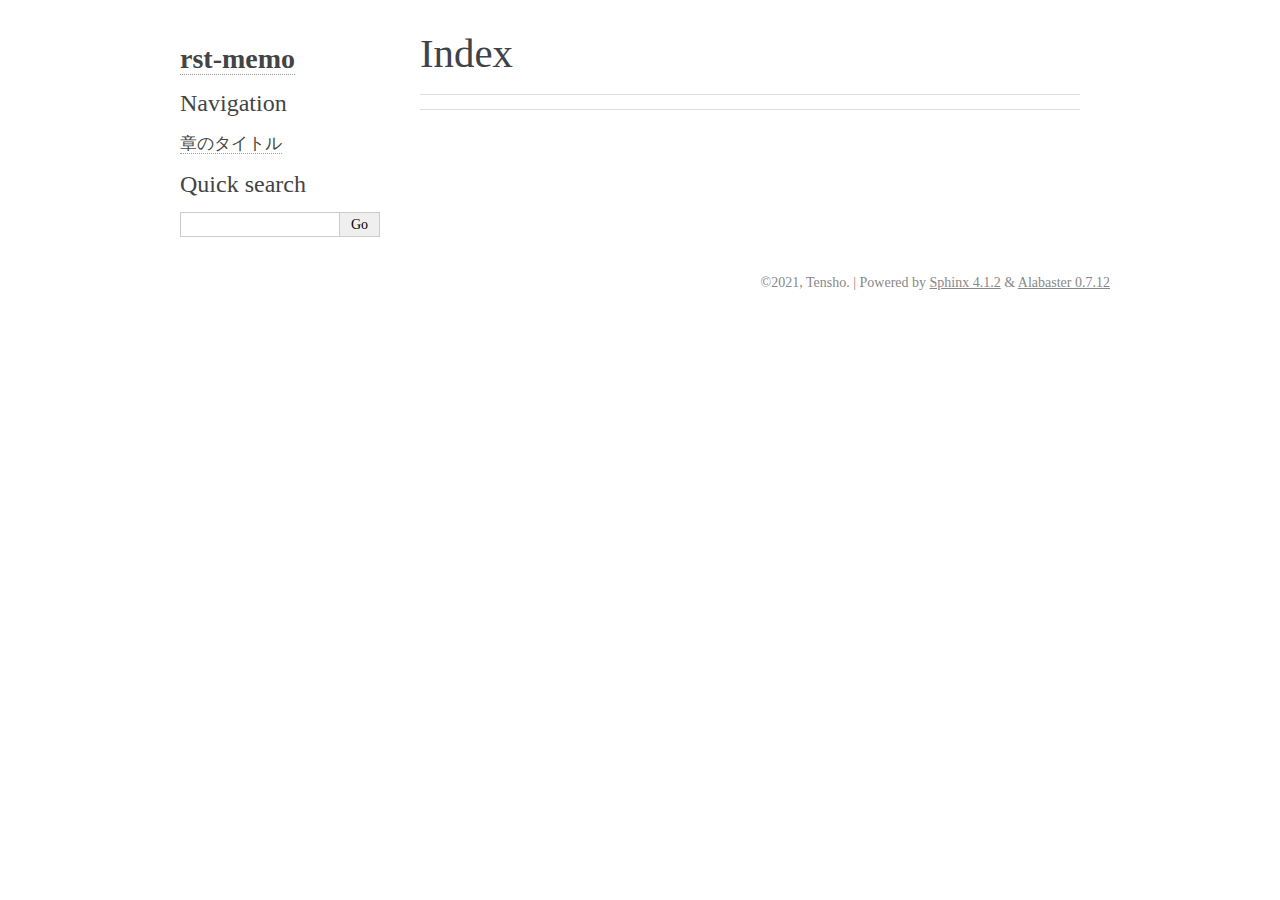
==== genindex.html @ 0db1e25b "add sample index" ====
<!DOCTYPE html>

<html>
  <head>
    <meta charset="utf-8" />
    <meta name="viewport" content="width=device-width, initial-scale=1.0" />
    <title>Index &#8212; rst-memo 1.0 documentation</title>
    <link rel="stylesheet" type="text/css" href="_static/pygments.css" />
    <link rel="stylesheet" type="text/css" href="_static/alabaster.css" />
    <script data-url_root="./" id="documentation_options" src="_static/documentation_options.js"></script>
    <script src="_static/jquery.js"></script>
    <script src="_static/underscore.js"></script>
    <script src="_static/doctools.js"></script>
    <link rel="index" title="Index" href="#" />
    <link rel="search" title="Search" href="search.html" />
   
  <link rel="stylesheet" href="_static/custom.css" type="text/css" />
  
  
  <meta name="viewport" content="width=device-width, initial-scale=0.9, maximum-scale=0.9" />

  </head><body>
  

    <div class="document">
      <div class="documentwrapper">
        <div class="bodywrapper">
          

          <div class="body" role="main">
            

<h1 id="index">Index</h1>

<div class="genindex-jumpbox">
 
</div>


          </div>
          
        </div>
      </div>
      <div class="sphinxsidebar" role="navigation" aria-label="main navigation">
        <div class="sphinxsidebarwrapper">
<h1 class="logo"><a href="index.html">rst-memo</a></h1>








<h3>Navigation</h3>
<ul>
<li class="toctree-l1"><a class="reference internal" href="sample.html">章のタイトル</a></li>
</ul>

<div class="relations">
<h3>Related Topics</h3>
<ul>
  <li><a href="index.html">Documentation overview</a><ul>
  </ul></li>
</ul>
</div>
<div id="searchbox" style="display: none" role="search">
  <h3 id="searchlabel">Quick search</h3>
    <div class="searchformwrapper">
    <form class="search" action="search.html" method="get">
      <input type="text" name="q" aria-labelledby="searchlabel" autocomplete="off" autocorrect="off" autocapitalize="off" spellcheck="false"/>
      <input type="submit" value="Go" />
    </form>
    </div>
</div>
<script>$('#searchbox').show(0);</script>








        </div>
      </div>
      <div class="clearer"></div>
    </div>
    <div class="footer">
      &copy;2021, Tensho.
      
      |
      Powered by <a href="http://sphinx-doc.org/">Sphinx 4.1.2</a>
      &amp; <a href="https://github.com/bitprophet/alabaster">Alabaster 0.7.12</a>
      
    </div>

    

    
  </body>
</html>
---- _static/pygments.css ----
pre { line-height: 125%; }
td.linenos .normal { color: inherit; background-color: transparent; padding-left: 5px; padding-right: 5px; }
span.linenos { color: inherit; background-color: transparent; padding-left: 5px; padding-right: 5px; }
td.linenos .special { color: #000000; background-color: #ffffc0; padding-left: 5px; padding-right: 5px; }
span.linenos.special { color: #000000; background-color: #ffffc0; padding-left: 5px; padding-right: 5px; }
.highlight .hll { background-color: #ffffcc }
.highlight { background: #f8f8f8; }
.highlight .c { color: #8f5902; font-style: italic } /* Comment */
.highlight .err { color: #a40000; border: 1px solid #ef2929 } /* Error */
.highlight .g { color: #000000 } /* Generic */
.highlight .k { color: #004461; font-weight: bold } /* Keyword */
.highlight .l { color: #000000 } /* Literal */
.highlight .n { color: #000000 } /* Name */
.highlight .o { color: #582800 } /* Operator */
.highlight .x { color: #000000 } /* Other */
.highlight .p { color: #000000; font-weight: bold } /* Punctuation */
.highlight .ch { color: #8f5902; font-style: italic } /* Comment.Hashbang */
.highlight .cm { color: #8f5902; font-style: italic } /* Comment.Multiline */
.highlight .cp { color: #8f5902 } /* Comment.Preproc */
.highlight .cpf { color: #8f5902; font-style: italic } /* Comment.PreprocFile */
.highlight .c1 { color: #8f5902; font-style: italic } /* Comment.Single */
.highlight .cs { color: #8f5902; font-style: italic } /* Comment.Special */
.highlight .gd { color: #a40000 } /* Generic.Deleted */
.highlight .ge { color: #000000; font-style: italic } /* Generic.Emph */
.highlight .gr { color: #ef2929 } /* Generic.Error */
.highlight .gh { color: #000080; font-weight: bold } /* Generic.Heading */
.highlight .gi { color: #00A000 } /* Generic.Inserted */
.highlight .go { color: #888888 } /* Generic.Output */
.highlight .gp { color: #745334 } /* Generic.Prompt */
.highlight .gs { color: #000000; font-weight: bold } /* Generic.Strong */
.highlight .gu { color: #800080; font-weight: bold } /* Generic.Subheading */
.highlight .gt { color: #a40000; font-weight: bold } /* Generic.Traceback */
.highlight .kc { color: #004461; font-weight: bold } /* Keyword.Constant */
.highlight .kd { color: #004461; font-weight: bold } /* Keyword.Declaration */
.highlight .kn { color: #004461; font-weight: bold } /* Keyword.Namespace */
.highlight .kp { color: #004461; font-weight: bold } /* Keyword.Pseudo */
.highlight .kr { color: #004461; font-weight: bold } /* Keyword.Reserved */
.highlight .kt { color: #004461; font-weight: bold } /* Keyword.Type */
.highlight .ld { color: #000000 } /* Literal.Date */
.highlight .m { color: #990000 } /* Literal.Number */
.highlight .s { color: #4e9a06 } /* Literal.String */
.highlight .na { color: #c4a000 } /* Name.Attribute */
.highlight .nb { color: #004461 } /* Name.Builtin */
.highlight .nc { color: #000000 } /* Name.Class */
.highlight .no { color: #000000 } /* Name.Constant */
.highlight .nd { color: #888888 } /* Name.Decorator */
.highlight .ni { color: #ce5c00 } /* Name.Entity */
.highlight .ne { color: #cc0000; font-weight: bold } /* Name.Exception */
.highlight .nf { color: #000000 } /* Name.Function */
.highlight .nl { color: #f57900 } /* Name.Label */
.highlight .nn { color: #000000 } /* Name.Namespace */
.highlight .nx { color: #000000 } /* Name.Other */
.highlight .py { color: #000000 } /* Name.Property */
.highlight .nt { color: #004461; font-weight: bold } /* Name.Tag */
.highlight .nv { color: #000000 } /* Name.Variable */
.highlight .ow { color: #004461; font-weight: bold } /* Operator.Word */
.highlight .w { color: #f8f8f8; text-decoration: underline } /* Text.Whitespace */
.highlight .mb { color: #990000 } /* Literal.Number.Bin */
.highlight .mf { color: #990000 } /* Literal.Number.Float */
.highlight .mh { color: #990000 } /* Literal.Number.Hex */
.highlight .mi { color: #990000 } /* Literal.Number.Integer */
.highlight .mo { color: #990000 } /* Literal.Number.Oct */
.highlight .sa { color: #4e9a06 } /* Literal.String.Affix */
.highlight .sb { color: #4e9a06 } /* Literal.String.Backtick */
.highlight .sc { color: #4e9a06 } /* Literal.String.Char */
.highlight .dl { color: #4e9a06 } /* Literal.String.Delimiter */
.highlight .sd { color: #8f5902; font-style: italic } /* Literal.String.Doc */
.highlight .s2 { color: #4e9a06 } /* Literal.String.Double */
.highlight .se { color: #4e9a06 } /* Literal.String.Escape */
.highlight .sh { color: #4e9a06 } /* Literal.String.Heredoc */
.highlight .si { color: #4e9a06 } /* Literal.String.Interpol */
.highlight .sx { color: #4e9a06 } /* Literal.String.Other */
.highlight .sr { color: #4e9a06 } /* Literal.String.Regex */
.highlight .s1 { color: #4e9a06 } /* Literal.String.Single */
.highlight .ss { color: #4e9a06 } /* Literal.String.Symbol */
.highlight .bp { color: #3465a4 } /* Name.Builtin.Pseudo */
.highlight .fm { color: #000000 } /* Name.Function.Magic */
.highlight .vc { color: #000000 } /* Name.Variable.Class */
.highlight .vg { color: #000000 } /* Name.Variable.Global */
.highlight .vi { color: #000000 } /* Name.Variable.Instance */
.highlight .vm { color: #000000 } /* Name.Variable.Magic */
.highlight .il { color: #990000 } /* Literal.Number.Integer.Long */
---- _static/alabaster.css ----
@import url("basic.css");

/* -- page layout ----------------------------------------------------------- */

body {
    font-family: Georgia, serif;
    font-size: 17px;
    background-color: #fff;
    color: #000;
    margin: 0;
    padding: 0;
}


div.document {
    width: 940px;
    margin: 30px auto 0 auto;
}

div.documentwrapper {
    float: left;
    width: 100%;
}

div.bodywrapper {
    margin: 0 0 0 220px;
}

div.sphinxsidebar {
    width: 220px;
    font-size: 14px;
    line-height: 1.5;
}

hr {
    border: 1px solid #B1B4B6;
}

div.body {
    background-color: #fff;
    color: #3E4349;
    padding: 0 30px 0 30px;
}

div.body > .section {
    text-align: left;
}

div.footer {
    width: 940px;
    margin: 20px auto 30px auto;
    font-size: 14px;
    color: #888;
    text-align: right;
}

div.footer a {
    color: #888;
}

p.caption {
    font-family: inherit;
    font-size: inherit;
}


div.relations {
    display: none;
}


div.sphinxsidebar a {
    color: #444;
    text-decoration: none;
    border-bottom: 1px dotted #999;
}

div.sphinxsidebar a:hover {
    border-bottom: 1px solid #999;
}

div.sphinxsidebarwrapper {
    padding: 18px 10px;
}

div.sphinxsidebarwrapper p.logo {
    padding: 0;
    margin: -10px 0 0 0px;
    text-align: center;
}

div.sphinxsidebarwrapper h1.logo {
    margin-top: -10px;
    text-align: center;
    margin-bottom: 5px;
    text-align: left;
}

div.sphinxsidebarwrapper h1.logo-name {
    margin-top: 0px;
}

div.sphinxsidebarwrapper p.blurb {
    margin-top: 0;
    font-style: normal;
}

div.sphinxsidebar h3,
div.sphinxsidebar h4 {
    font-family: Georgia, serif;
    color: #444;
    font-size: 24px;
    font-weight: normal;
    margin: 0 0 5px 0;
    padding: 0;
}

div.sphinxsidebar h4 {
    font-size: 20px;
}

div.sphinxsidebar h3 a {
    color: #444;
}

div.sphinxsidebar p.logo a,
div.sphinxsidebar h3 a,
div.sphinxsidebar p.logo a:hover,
div.sphinxsidebar h3 a:hover {
    border: none;
}

div.sphinxsidebar p {
    color: #555;
    margin: 10px 0;
}

div.sphinxsidebar ul {
    margin: 10px 0;
    padding: 0;
    color: #000;
}

div.sphinxsidebar ul li.toctree-l1 > a {
    font-size: 120%;
}

div.sphinxsidebar ul li.toctree-l2 > a {
    font-size: 110%;
}

div.sphinxsidebar input {
    border: 1px solid #CCC;
    font-family: Georgia, serif;
    font-size: 1em;
}

div.sphinxsidebar hr {
    border: none;
    height: 1px;
    color: #AAA;
    background: #AAA;

    text-align: left;
    margin-left: 0;
    width: 50%;
}

div.sphinxsidebar .badge {
    border-bottom: none;
}

div.sphinxsidebar .badge:hover {
    border-bottom: none;
}

/* To address an issue with donation coming after search */
div.sphinxsidebar h3.donation {
    margin-top: 10px;
}

/* -- body styles ----------------------------------------------------------- */

a {
    color: #004B6B;
    text-decoration: underline;
}

a:hover {
    color: #6D4100;
    text-decoration: underline;
}

div.body h1,
div.body h2,
div.body h3,
div.body h4,
div.body h5,
div.body h6 {
    font-family: Georgia, serif;
    font-weight: normal;
    margin: 30px 0px 10px 0px;
    padding: 0;
}

div.body h1 { margin-top: 0; padding-top: 0; font-size: 240%; }
div.body h2 { font-size: 180%; }
div.body h3 { font-size: 150%; }
div.body h4 { font-size: 130%; }
div.body h5 { font-size: 100%; }
div.body h6 { font-size: 100%; }

a.headerlink {
    color: #DDD;
    padding: 0 4px;
    text-decoration: none;
}

a.headerlink:hover {
    color: #444;
    background: #EAEAEA;
}

div.body p, div.body dd, div.body li {
    line-height: 1.4em;
}

div.admonition {
    margin: 20px 0px;
    padding: 10px 30px;
    background-color: #EEE;
    border: 1px solid #CCC;
}

div.admonition tt.xref, div.admonition code.xref, div.admonition a tt {
    background-color: #FBFBFB;
    border-bottom: 1px solid #fafafa;
}

div.admonition p.admonition-title {
    font-family: Georgia, serif;
    font-weight: normal;
    font-size: 24px;
    margin: 0 0 10px 0;
    padding: 0;
    line-height: 1;
}

div.admonition p.last {
    margin-bottom: 0;
}

div.highlight {
    background-color: #fff;
}

dt:target, .highlight {
    background: #FAF3E8;
}

div.warning {
    background-color: #FCC;
    border: 1px solid #FAA;
}

div.danger {
    background-color: #FCC;
    border: 1px solid #FAA;
    -moz-box-shadow: 2px 2px 4px #D52C2C;
    -webkit-box-shadow: 2px 2px 4px #D52C2C;
    box-shadow: 2px 2px 4px #D52C2C;
}

div.error {
    background-color: #FCC;
    border: 1px solid #FAA;
    -moz-box-shadow: 2px 2px 4px #D52C2C;
    -webkit-box-shadow: 2px 2px 4px #D52C2C;
    box-shadow: 2px 2px 4px #D52C2C;
}

div.caution {
    background-color: #FCC;
    border: 1px solid #FAA;
}

div.attention {
    background-color: #FCC;
    border: 1px solid #FAA;
}

div.important {
    background-color: #EEE;
    border: 1px solid #CCC;
}

div.note {
    background-color: #EEE;
    border: 1px solid #CCC;
}

div.tip {
    background-color: #EEE;
    border: 1px solid #CCC;
}

div.hint {
    background-color: #EEE;
    border: 1px solid #CCC;
}

div.seealso {
    background-color: #EEE;
    border: 1px solid #CCC;
}

div.topic {
    background-color: #EEE;
}

p.admonition-title {
    display: inline;
}

p.admonition-title:after {
    content: ":";
}

pre, tt, code {
    font-family: 'Consolas', 'Menlo', 'DejaVu Sans Mono', 'Bitstream Vera Sans Mono', monospace;
    font-size: 0.9em;
}

.hll {
    background-color: #FFC;
    margin: 0 -12px;
    padding: 0 12px;
    display: block;
}

img.screenshot {
}

tt.descname, tt.descclassname, code.descname, code.descclassname {
    font-size: 0.95em;
}

tt.descname, code.descname {
    padding-right: 0.08em;
}

img.screenshot {
    -moz-box-shadow: 2px 2px 4px #EEE;
    -webkit-box-shadow: 2px 2px 4px #EEE;
    box-shadow: 2px 2px 4px #EEE;
}

table.docutils {
    border: 1px solid #888;
    -moz-box-shadow: 2px 2px 4px #EEE;
    -webkit-box-shadow: 2px 2px 4px #EEE;
    box-shadow: 2px 2px 4px #EEE;
}

table.docutils td, table.docutils th {
    border: 1px solid #888;
    padding: 0.25em 0.7em;
}

table.field-list, table.footnote {
    border: none;
    -moz-box-shadow: none;
    -webkit-box-shadow: none;
    box-shadow: none;
}

table.footnote {
    margin: 15px 0;
    width: 100%;
    border: 1px solid #EEE;
    background: #FDFDFD;
    font-size: 0.9em;
}

table.footnote + table.footnote {
    margin-top: -15px;
    border-top: none;
}

table.field-list th {
    padding: 0 0.8em 0 0;
}

table.field-list td {
    padding: 0;
}

table.field-list p {
    margin-bottom: 0.8em;
}

/* Cloned from
 * https://github.com/sphinx-doc/sphinx/commit/ef60dbfce09286b20b7385333d63a60321784e68
 */
.field-name {
    -moz-hyphens: manual;
    -ms-hyphens: manual;
    -webkit-hyphens: manual;
    hyphens: manual;
}

table.footnote td.label {
    width: .1px;
    padding: 0.3em 0 0.3em 0.5em;
}

table.footnote td {
    padding: 0.3em 0.5em;
}

dl {
    margin: 0;
    padding: 0;
}

dl dd {
    margin-left: 30px;
}

blockquote {
    margin: 0 0 0 30px;
    padding: 0;
}

ul, ol {
    /* Matches the 30px from the narrow-screen "li > ul" selector below */
    margin: 10px 0 10px 30px;
    padding: 0;
}

pre {
    background: #EEE;
    padding: 7px 30px;
    margin: 15px 0px;
    line-height: 1.3em;
}

div.viewcode-block:target {
    background: #ffd;
}

dl pre, blockquote pre, li pre {
    margin-left: 0;
    padding-left: 30px;
}

tt, code {
    background-color: #ecf0f3;
    color: #222;
    /* padding: 1px 2px; */
}

tt.xref, code.xref, a tt {
    background-color: #FBFBFB;
    border-bottom: 1px solid #fff;
}

a.reference {
    text-decoration: none;
    border-bottom: 1px dotted #004B6B;
}

/* Don't put an underline on images */
a.image-reference, a.image-reference:hover {
    border-bottom: none;
}

a.reference:hover {
    border-bottom: 1px solid #6D4100;
}

a.footnote-reference {
    text-decoration: none;
    font-size: 0.7em;
    vertical-align: top;
    border-bottom: 1px dotted #004B6B;
}

a.footnote-reference:hover {
    border-bottom: 1px solid #6D4100;
}

a:hover tt, a:hover code {
    background: #EEE;
}


@media screen and (max-width: 870px) {

    div.sphinxsidebar {
    	display: none;
    }

    div.document {
       width: 100%;

    }

    div.documentwrapper {
    	margin-left: 0;
    	margin-top: 0;
    	margin-right: 0;
    	margin-bottom: 0;
    }

    div.bodywrapper {
    	margin-top: 0;
    	margin-right: 0;
    	margin-bottom: 0;
    	margin-left: 0;
    }

    ul {
    	margin-left: 0;
    }

	li > ul {
        /* Matches the 30px from the "ul, ol" selector above */
		margin-left: 30px;
	}

    .document {
    	width: auto;
    }

    .footer {
    	width: auto;
    }

    .bodywrapper {
    	margin: 0;
    }

    .footer {
    	width: auto;
    }

    .github {
        display: none;
    }



}



@media screen and (max-width: 875px) {

    body {
        margin: 0;
        padding: 20px 30px;
    }

    div.documentwrapper {
        float: none;
        background: #fff;
    }

    div.sphinxsidebar {
        display: block;
        float: none;
        width: 102.5%;
        margin: 50px -30px -20px -30px;
        padding: 10px 20px;
        background: #333;
        color: #FFF;
    }

    div.sphinxsidebar h3, div.sphinxsidebar h4, div.sphinxsidebar p,
    div.sphinxsidebar h3 a {
        color: #fff;
    }

    div.sphinxsidebar a {
        color: #AAA;
    }

    div.sphinxsidebar p.logo {
        display: none;
    }

    div.document {
        width: 100%;
        margin: 0;
    }

    div.footer {
        display: none;
    }

    div.bodywrapper {
        margin: 0;
    }

    div.body {
        min-height: 0;
        padding: 0;
    }

    .rtd_doc_footer {
        display: none;
    }

    .document {
        width: auto;
    }

    .footer {
        width: auto;
    }

    .footer {
        width: auto;
    }

    .github {
        display: none;
    }
}


/* misc. */

.revsys-inline {
    display: none!important;
}

/* Make nested-list/multi-paragraph items look better in Releases changelog
 * pages. Without this, docutils' magical list fuckery causes inconsistent
 * formatting between different release sub-lists.
 */
div#changelog > div.section > ul > li > p:only-child {
    margin-bottom: 0;
}

/* Hide fugly table cell borders in ..bibliography:: directive output */
table.docutils.citation, table.docutils.citation td, table.docutils.citation th {
  border: none;
  /* Below needed in some edge cases; if not applied, bottom shadows appear */
  -moz-box-shadow: none;
  -webkit-box-shadow: none;
  box-shadow: none;
}


/* relbar */

.related {
    line-height: 30px;
    width: 100%;
    font-size: 0.9rem;
}

.related.top {
    border-bottom: 1px solid #EEE;
    margin-bottom: 20px;
}

.related.bottom {
    border-top: 1px solid #EEE;
}

.related ul {
    padding: 0;
    margin: 0;
    list-style: none;
}

.related li {
    display: inline;
}

nav#rellinks {
    float: right;
}

nav#rellinks li+li:before {
    content: "|";
}

nav#breadcrumbs li+li:before {
    content: "\00BB";
}

/* Hide certain items when printing */
@media print {
    div.related {
        display: none;
    }
}
---- _static/custom.css ----
/* This file intentionally left blank. */
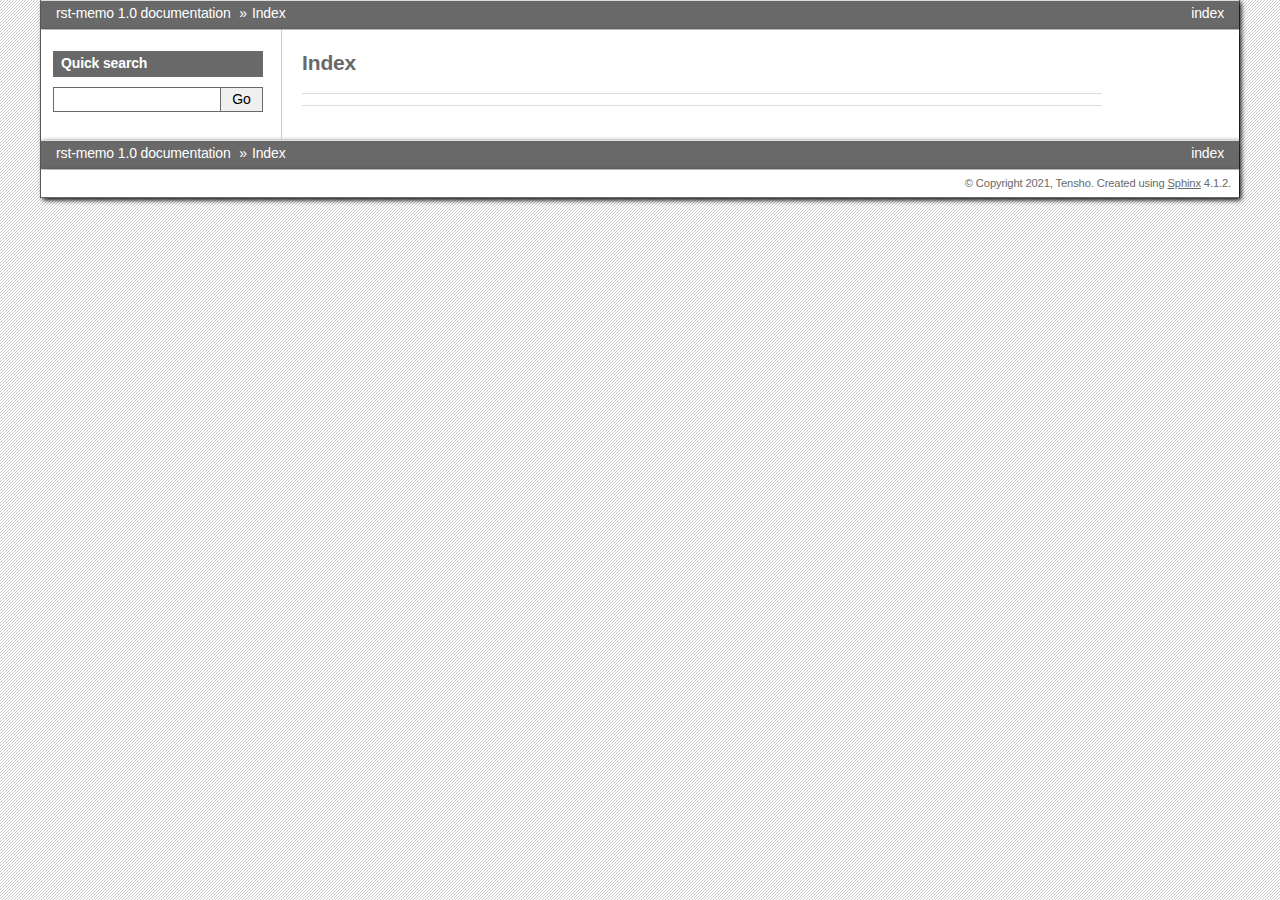
==== commit 1e9ed452: "first commit" ====
--- a/genindex.html
+++ b/genindex.html
@@ -1,5 +1,6 @@
 
-<!DOCTYPE html>
+
+<!doctype html>
 
 <html>
   <head>
@@ -7,27 +8,34 @@
     <meta name="viewport" content="width=device-width, initial-scale=1.0" />
     <title>Index &#8212; rst-memo 1.0 documentation</title>
     <link rel="stylesheet" type="text/css" href="_static/pygments.css" />
-    <link rel="stylesheet" type="text/css" href="_static/alabaster.css" />
+    <link rel="stylesheet" type="text/css" href="_static/bizstyle.css" />
+    
     <script data-url_root="./" id="documentation_options" src="_static/documentation_options.js"></script>
     <script src="_static/jquery.js"></script>
     <script src="_static/underscore.js"></script>
     <script src="_static/doctools.js"></script>
+    <script src="_static/bizstyle.js"></script>
     <link rel="index" title="Index" href="#" />
     <link rel="search" title="Search" href="search.html" />
-   
-  <link rel="stylesheet" href="_static/custom.css" type="text/css" />
-  
-  
-  <meta name="viewport" content="width=device-width, initial-scale=0.9, maximum-scale=0.9" />
-
+    <meta name="viewport" content="width=device-width,initial-scale=1.0" />
+    <!--[if lt IE 9]>
+    <script src="_static/css3-mediaqueries.js"></script>
+    <![endif]-->
   </head><body>
-  
+    <div class="related" role="navigation" aria-label="related navigation">
+      <h3>Navigation</h3>
+      <ul>
+        <li class="right" style="margin-right: 10px">
+          <a href="#" title="General Index"
+             accesskey="I">index</a></li>
+        <li class="nav-item nav-item-0"><a href="index.html">rst-memo 1.0 documentation</a> &#187;</li>
+        <li class="nav-item nav-item-this"><a href="">Index</a></li> 
+      </ul>
+    </div>  
 
     <div class="document">
       <div class="documentwrapper">
         <div class="bodywrapper">
-          
-
           <div class="body" role="main">
             
 
@@ -38,33 +46,12 @@
 </div>
 
 
+            <div class="clearer"></div>
           </div>
-          
         </div>
       </div>
       <div class="sphinxsidebar" role="navigation" aria-label="main navigation">
         <div class="sphinxsidebarwrapper">
-<h1 class="logo"><a href="index.html">rst-memo</a></h1>
-
-
-
-
-
-
-
-
-<h3>Navigation</h3>
-<ul>
-<li class="toctree-l1"><a class="reference internal" href="sample.html">章のタイトル</a></li>
-</ul>
-
-<div class="relations">
-<h3>Related Topics</h3>
-<ul>
-  <li><a href="index.html">Documentation overview</a><ul>
-  </ul></li>
-</ul>
-</div>
 <div id="searchbox" style="display: none" role="search">
   <h3 id="searchlabel">Quick search</h3>
     <div class="searchformwrapper">
@@ -75,29 +62,23 @@
     </div>
 </div>
 <script>$('#searchbox').show(0);</script>
-
-
-
-
-
-
-
-
         </div>
       </div>
       <div class="clearer"></div>
     </div>
-    <div class="footer">
-      &copy;2021, Tensho.
-      
-      |
-      Powered by <a href="http://sphinx-doc.org/">Sphinx 4.1.2</a>
-      &amp; <a href="https://github.com/bitprophet/alabaster">Alabaster 0.7.12</a>
-      
+    <div class="related" role="navigation" aria-label="related navigation">
+      <h3>Navigation</h3>
+      <ul>
+        <li class="right" style="margin-right: 10px">
+          <a href="#" title="General Index"
+             >index</a></li>
+        <li class="nav-item nav-item-0"><a href="index.html">rst-memo 1.0 documentation</a> &#187;</li>
+        <li class="nav-item nav-item-this"><a href="">Index</a></li> 
+      </ul>
     </div>
-
-    
-
-    
+    <div class="footer" role="contentinfo">
+        &#169; Copyright 2021, Tensho.
+      Created using <a href="https://www.sphinx-doc.org/">Sphinx</a> 4.1.2.
+    </div>
   </body>
 </html>--- a/_static/pygments.css
+++ b/_static/pygments.css
@@ -1,82 +1,74 @@
 pre { line-height: 125%; }
-td.linenos .normal { color: inherit; background-color: transparent; padding-left: 5px; padding-right: 5px; }
-span.linenos { color: inherit; background-color: transparent; padding-left: 5px; padding-right: 5px; }
+td.linenos .normal { color: #666666; background-color: transparent; padding-left: 5px; padding-right: 5px; }
+span.linenos { color: #666666; background-color: transparent; padding-left: 5px; padding-right: 5px; }
 td.linenos .special { color: #000000; background-color: #ffffc0; padding-left: 5px; padding-right: 5px; }
 span.linenos.special { color: #000000; background-color: #ffffc0; padding-left: 5px; padding-right: 5px; }
 .highlight .hll { background-color: #ffffcc }
-.highlight { background: #f8f8f8; }
-.highlight .c { color: #8f5902; font-style: italic } /* Comment */
-.highlight .err { color: #a40000; border: 1px solid #ef2929 } /* Error */
-.highlight .g { color: #000000 } /* Generic */
-.highlight .k { color: #004461; font-weight: bold } /* Keyword */
-.highlight .l { color: #000000 } /* Literal */
-.highlight .n { color: #000000 } /* Name */
-.highlight .o { color: #582800 } /* Operator */
-.highlight .x { color: #000000 } /* Other */
-.highlight .p { color: #000000; font-weight: bold } /* Punctuation */
-.highlight .ch { color: #8f5902; font-style: italic } /* Comment.Hashbang */
-.highlight .cm { color: #8f5902; font-style: italic } /* Comment.Multiline */
-.highlight .cp { color: #8f5902 } /* Comment.Preproc */
-.highlight .cpf { color: #8f5902; font-style: italic } /* Comment.PreprocFile */
-.highlight .c1 { color: #8f5902; font-style: italic } /* Comment.Single */
-.highlight .cs { color: #8f5902; font-style: italic } /* Comment.Special */
-.highlight .gd { color: #a40000 } /* Generic.Deleted */
-.highlight .ge { color: #000000; font-style: italic } /* Generic.Emph */
-.highlight .gr { color: #ef2929 } /* Generic.Error */
+.highlight { background: #f0f0f0; }
+.highlight .c { color: #60a0b0; font-style: italic } /* Comment */
+.highlight .err { border: 1px solid #FF0000 } /* Error */
+.highlight .k { color: #007020; font-weight: bold } /* Keyword */
+.highlight .o { color: #666666 } /* Operator */
+.highlight .ch { color: #60a0b0; font-style: italic } /* Comment.Hashbang */
+.highlight .cm { color: #60a0b0; font-style: italic } /* Comment.Multiline */
+.highlight .cp { color: #007020 } /* Comment.Preproc */
+.highlight .cpf { color: #60a0b0; font-style: italic } /* Comment.PreprocFile */
+.highlight .c1 { color: #60a0b0; font-style: italic } /* Comment.Single */
+.highlight .cs { color: #60a0b0; background-color: #fff0f0 } /* Comment.Special */
+.highlight .gd { color: #A00000 } /* Generic.Deleted */
+.highlight .ge { font-style: italic } /* Generic.Emph */
+.highlight .gr { color: #FF0000 } /* Generic.Error */
 .highlight .gh { color: #000080; font-weight: bold } /* Generic.Heading */
 .highlight .gi { color: #00A000 } /* Generic.Inserted */
 .highlight .go { color: #888888 } /* Generic.Output */
-.highlight .gp { color: #745334 } /* Generic.Prompt */
-.highlight .gs { color: #000000; font-weight: bold } /* Generic.Strong */
+.highlight .gp { color: #c65d09; font-weight: bold } /* Generic.Prompt */
+.highlight .gs { font-weight: bold } /* Generic.Strong */
 .highlight .gu { color: #800080; font-weight: bold } /* Generic.Subheading */
-.highlight .gt { color: #a40000; font-weight: bold } /* Generic.Traceback */
-.highlight .kc { color: #004461; font-weight: bold } /* Keyword.Constant */
-.highlight .kd { color: #004461; font-weight: bold } /* Keyword.Declaration */
-.highlight .kn { color: #004461; font-weight: bold } /* Keyword.Namespace */
-.highlight .kp { color: #004461; font-weight: bold } /* Keyword.Pseudo */
-.highlight .kr { color: #004461; font-weight: bold } /* Keyword.Reserved */
-.highlight .kt { color: #004461; font-weight: bold } /* Keyword.Type */
-.highlight .ld { color: #000000 } /* Literal.Date */
-.highlight .m { color: #990000 } /* Literal.Number */
-.highlight .s { color: #4e9a06 } /* Literal.String */
-.highlight .na { color: #c4a000 } /* Name.Attribute */
-.highlight .nb { color: #004461 } /* Name.Builtin */
-.highlight .nc { color: #000000 } /* Name.Class */
-.highlight .no { color: #000000 } /* Name.Constant */
-.highlight .nd { color: #888888 } /* Name.Decorator */
-.highlight .ni { color: #ce5c00 } /* Name.Entity */
-.highlight .ne { color: #cc0000; font-weight: bold } /* Name.Exception */
-.highlight .nf { color: #000000 } /* Name.Function */
-.highlight .nl { color: #f57900 } /* Name.Label */
-.highlight .nn { color: #000000 } /* Name.Namespace */
-.highlight .nx { color: #000000 } /* Name.Other */
-.highlight .py { color: #000000 } /* Name.Property */
-.highlight .nt { color: #004461; font-weight: bold } /* Name.Tag */
-.highlight .nv { color: #000000 } /* Name.Variable */
-.highlight .ow { color: #004461; font-weight: bold } /* Operator.Word */
-.highlight .w { color: #f8f8f8; text-decoration: underline } /* Text.Whitespace */
-.highlight .mb { color: #990000 } /* Literal.Number.Bin */
-.highlight .mf { color: #990000 } /* Literal.Number.Float */
-.highlight .mh { color: #990000 } /* Literal.Number.Hex */
-.highlight .mi { color: #990000 } /* Literal.Number.Integer */
-.highlight .mo { color: #990000 } /* Literal.Number.Oct */
-.highlight .sa { color: #4e9a06 } /* Literal.String.Affix */
-.highlight .sb { color: #4e9a06 } /* Literal.String.Backtick */
-.highlight .sc { color: #4e9a06 } /* Literal.String.Char */
-.highlight .dl { color: #4e9a06 } /* Literal.String.Delimiter */
-.highlight .sd { color: #8f5902; font-style: italic } /* Literal.String.Doc */
-.highlight .s2 { color: #4e9a06 } /* Literal.String.Double */
-.highlight .se { color: #4e9a06 } /* Literal.String.Escape */
-.highlight .sh { color: #4e9a06 } /* Literal.String.Heredoc */
-.highlight .si { color: #4e9a06 } /* Literal.String.Interpol */
-.highlight .sx { color: #4e9a06 } /* Literal.String.Other */
-.highlight .sr { color: #4e9a06 } /* Literal.String.Regex */
-.highlight .s1 { color: #4e9a06 } /* Literal.String.Single */
-.highlight .ss { color: #4e9a06 } /* Literal.String.Symbol */
-.highlight .bp { color: #3465a4 } /* Name.Builtin.Pseudo */
-.highlight .fm { color: #000000 } /* Name.Function.Magic */
-.highlight .vc { color: #000000 } /* Name.Variable.Class */
-.highlight .vg { color: #000000 } /* Name.Variable.Global */
-.highlight .vi { color: #000000 } /* Name.Variable.Instance */
-.highlight .vm { color: #000000 } /* Name.Variable.Magic */
-.highlight .il { color: #990000 } /* Literal.Number.Integer.Long */+.highlight .gt { color: #0044DD } /* Generic.Traceback */
+.highlight .kc { color: #007020; font-weight: bold } /* Keyword.Constant */
+.highlight .kd { color: #007020; font-weight: bold } /* Keyword.Declaration */
+.highlight .kn { color: #007020; font-weight: bold } /* Keyword.Namespace */
+.highlight .kp { color: #007020 } /* Keyword.Pseudo */
+.highlight .kr { color: #007020; font-weight: bold } /* Keyword.Reserved */
+.highlight .kt { color: #902000 } /* Keyword.Type */
+.highlight .m { color: #40a070 } /* Literal.Number */
+.highlight .s { color: #4070a0 } /* Literal.String */
+.highlight .na { color: #4070a0 } /* Name.Attribute */
+.highlight .nb { color: #007020 } /* Name.Builtin */
+.highlight .nc { color: #0e84b5; font-weight: bold } /* Name.Class */
+.highlight .no { color: #60add5 } /* Name.Constant */
+.highlight .nd { color: #555555; font-weight: bold } /* Name.Decorator */
+.highlight .ni { color: #d55537; font-weight: bold } /* Name.Entity */
+.highlight .ne { color: #007020 } /* Name.Exception */
+.highlight .nf { color: #06287e } /* Name.Function */
+.highlight .nl { color: #002070; font-weight: bold } /* Name.Label */
+.highlight .nn { color: #0e84b5; font-weight: bold } /* Name.Namespace */
+.highlight .nt { color: #062873; font-weight: bold } /* Name.Tag */
+.highlight .nv { color: #bb60d5 } /* Name.Variable */
+.highlight .ow { color: #007020; font-weight: bold } /* Operator.Word */
+.highlight .w { color: #bbbbbb } /* Text.Whitespace */
+.highlight .mb { color: #40a070 } /* Literal.Number.Bin */
+.highlight .mf { color: #40a070 } /* Literal.Number.Float */
+.highlight .mh { color: #40a070 } /* Literal.Number.Hex */
+.highlight .mi { color: #40a070 } /* Literal.Number.Integer */
+.highlight .mo { color: #40a070 } /* Literal.Number.Oct */
+.highlight .sa { color: #4070a0 } /* Literal.String.Affix */
+.highlight .sb { color: #4070a0 } /* Literal.String.Backtick */
+.highlight .sc { color: #4070a0 } /* Literal.String.Char */
+.highlight .dl { color: #4070a0 } /* Literal.String.Delimiter */
+.highlight .sd { color: #4070a0; font-style: italic } /* Literal.String.Doc */
+.highlight .s2 { color: #4070a0 } /* Literal.String.Double */
+.highlight .se { color: #4070a0; font-weight: bold } /* Literal.String.Escape */
+.highlight .sh { color: #4070a0 } /* Literal.String.Heredoc */
+.highlight .si { color: #70a0d0; font-style: italic } /* Literal.String.Interpol */
+.highlight .sx { color: #c65d09 } /* Literal.String.Other */
+.highlight .sr { color: #235388 } /* Literal.String.Regex */
+.highlight .s1 { color: #4070a0 } /* Literal.String.Single */
+.highlight .ss { color: #517918 } /* Literal.String.Symbol */
+.highlight .bp { color: #007020 } /* Name.Builtin.Pseudo */
+.highlight .fm { color: #06287e } /* Name.Function.Magic */
+.highlight .vc { color: #bb60d5 } /* Name.Variable.Class */
+.highlight .vg { color: #bb60d5 } /* Name.Variable.Global */
+.highlight .vi { color: #bb60d5 } /* Name.Variable.Instance */
+.highlight .vm { color: #bb60d5 } /* Name.Variable.Magic */
+.highlight .il { color: #40a070 } /* Literal.Number.Integer.Long */--- a/_static/bizstyle.css
+++ b/_static/bizstyle.css
@@ -0,0 +1,506 @@
+/*
+ * bizstyle.css_t
+ * ~~~~~~~~~~~~~~
+ *
+ * Sphinx stylesheet -- business style theme.
+ *
+ * :copyright: Copyright 2011-2014 by Sphinx team, see AUTHORS.
+ * :license: BSD, see LICENSE for details.
+ *
+ */
+
+@import url("basic.css");
+
+/* -- page layout ----------------------------------------------------------- */
+
+body {
+    font-family: 'Lucida Grande', 'Lucida Sans Unicode', 'Geneva',
+                 'Verdana', sans-serif;
+    font-size: 14px;
+    letter-spacing: -0.01em;
+    line-height: 150%;
+    text-align: center;
+    background-color: white;
+    background-image: url(background_b01.png);
+    color: black;
+    padding: 0;
+    border-right: 1px solid #696969;
+    border-left: 1px solid #696969;
+
+    margin: 0px 40px 0px 40px;
+}
+
+div.document {
+    background-color: white;
+    text-align: left;
+    background-repeat: repeat-x;
+
+    -moz-box-shadow: 2px 2px 5px #000;
+    -webkit-box-shadow: 2px 2px 5px #000;
+}
+
+div.documentwrapper {
+    float: left;
+    width: 100%;
+}
+
+div.bodywrapper {
+    margin: 0 0 0 240px;
+    border-left: 1px solid #ccc;
+}
+
+div.body {
+    margin: 0;
+    padding: 0.5em 20px 20px 20px;
+}
+div.bodywrapper {
+    margin: 0 0 0 calc(210px + 30px);
+}
+
+div.related {
+    font-size: 1em;
+
+    -moz-box-shadow: 2px 2px 5px #000;
+    -webkit-box-shadow: 2px 2px 5px #000;
+}
+
+div.related ul {
+    background-color: #696969;
+    height: 100%;
+    overflow: hidden;
+    border-top: 1px solid #ddd;
+    border-bottom: 1px solid #ddd;
+}
+
+div.related ul li {
+    color: white;
+    margin: 0;
+    padding: 0;
+    height: 2em;
+    float: left;
+}
+
+div.related ul li.right {
+    float: right;
+    margin-right: 5px;
+}
+
+div.related ul li a {
+    margin: 0;
+    padding: 0 5px 0 5px;
+    line-height: 1.75em;
+    color: #fff;
+}
+
+div.related ul li a:hover {
+    color: #fff;
+    text-decoration: underline;
+}
+
+div.sphinxsidebarwrapper {
+    padding: 0;
+}
+
+div.sphinxsidebar {
+    padding: 0.5em 12px 12px 12px;
+    width: 210px;
+    font-size: 1em;
+    text-align: left;
+}
+
+div.sphinxsidebar h3, div.sphinxsidebar h4 {
+    margin: 1em 0 0.5em 0;
+    font-size: 1em;
+    padding: 0.1em 0 0.1em 0.5em;
+    color: white;
+    border: 1px solid #696969;
+    background-color: #696969;
+}
+
+div.sphinxsidebar h3 a {
+    color: white;
+}
+
+div.sphinxsidebar ul {
+    padding-left: 1.5em;
+    margin-top: 7px;
+    padding: 0;
+    line-height: 130%;
+}
+
+div.sphinxsidebar ul ul {
+    margin-left: 20px;
+}
+
+div.sphinxsidebar input {
+    border: 1px solid #696969;
+}
+
+div.footer {
+    background-color: white;
+    color: #696969;
+    padding: 3px 8px 3px 0;
+    clear: both;
+    font-size: 0.8em;
+    text-align: right;
+    border-bottom: 1px solid #696969;
+
+    -moz-box-shadow: 2px 2px 5px #000;
+    -webkit-box-shadow: 2px 2px 5px #000;
+}
+
+div.footer a {
+    color: #696969;
+    text-decoration: underline;
+}
+
+/* -- body styles ----------------------------------------------------------- */
+
+p {
+    margin: 0.8em 0 0.5em 0;
+}
+
+a {
+    color: #696969;
+    text-decoration: none;
+}
+
+a:hover {
+    color: #696969;
+    text-decoration: underline;
+}
+
+div.body a {
+    text-decoration: underline;
+}
+
+h1, h2, h3 {
+    color: #696969;
+}
+
+h1 {
+    margin: 0;
+    padding: 0.7em 0 0.3em 0;
+    font-size: 1.5em;
+}
+
+h2 {
+    margin: 1.3em 0 0.2em 0;
+    font-size: 1.35em;
+    padding-bottom: .5em;
+    border-bottom: 1px solid #696969;
+}
+
+h3 {
+    margin: 1em 0 -0.3em 0;
+    font-size: 1.2em;
+    padding-bottom: .3em;
+    border-bottom: 1px solid #CCCCCC;
+}
+
+div.body h1 a, div.body h2 a, div.body h3 a,
+div.body h4 a, div.body h5 a, div.body h6 a {
+    color: black!important;
+}
+
+h1 a.anchor, h2 a.anchor, h3 a.anchor,
+h4 a.anchor, h5 a.anchor, h6 a.anchor {
+    display: none;
+    margin: 0 0 0 0.3em;
+    padding: 0 0.2em 0 0.2em;
+    color: #aaa!important;
+}
+
+h1:hover a.anchor, h2:hover a.anchor, h3:hover a.anchor, h4:hover a.anchor,
+h5:hover a.anchor, h6:hover a.anchor {
+    display: inline;
+}
+
+h1 a.anchor:hover, h2 a.anchor:hover, h3 a.anchor:hover, h4 a.anchor:hover,
+h5 a.anchor:hover, h6 a.anchor:hover {
+    color: #777;
+    background-color: #eee;
+}
+
+a.headerlink {
+    color: #c60f0f!important;
+    font-size: 1em;
+    margin-left: 6px;
+    padding: 0 4px 0 4px;
+    text-decoration: none!important;
+}
+
+a.headerlink:hover {
+    background-color: #ccc;
+    color: white!important;
+}
+
+cite, code, tt {
+    font-family: 'Consolas', 'Deja Vu Sans Mono',
+                 'Bitstream Vera Sans Mono', monospace;
+    font-size: 0.95em;
+    letter-spacing: 0.01em;
+}
+
+code {
+    background-color: #F2F2F2;
+    border-bottom: 1px solid #ddd;
+    color: #333;
+}
+
+code.descname, code.descclassname, code.xref {
+    border: 0;
+}
+
+hr {
+    border: 1px solid #abc;
+    margin: 2em;
+}
+
+a code {
+    border: 0;
+    color: #CA7900;
+}
+
+a code:hover {
+    color: #2491CF;
+}
+
+pre {
+    background-color: transparent !important;
+    font-family: 'Consolas', 'Deja Vu Sans Mono',
+                 'Bitstream Vera Sans Mono', monospace;
+    font-size: 0.95em;
+    letter-spacing: 0.015em;
+    line-height: 120%;
+    padding: 0.5em;
+    border-right: 5px solid #ccc;
+    border-left: 5px solid #ccc;
+}
+
+pre a {
+    color: inherit;
+    text-decoration: underline;
+}
+
+td.linenos pre {
+    padding: 0.5em 0;
+}
+
+div.quotebar {
+    background-color: #f8f8f8;
+    max-width: 250px;
+    float: right;
+    padding: 2px 7px;
+    border: 1px solid #ccc;
+}
+
+div.topic {
+    background-color: #f8f8f8;
+}
+
+table {
+    border-collapse: collapse;
+    margin: 0 -0.5em 0 -0.5em;
+}
+
+table td, table th {
+    padding: 0.2em 0.5em 0.2em 0.5em;
+}
+
+div.admonition {
+    font-size: 0.9em;
+    margin: 1em 0 1em 0;
+    border: 3px solid #cccccc;
+    background-color: #f7f7f7;
+    padding: 0;
+}
+
+div.admonition p {
+    margin: 0.5em 1em 0.5em 1em;
+    padding: 0;
+}
+
+div.admonition li p {
+    margin-left: 0;
+}
+
+div.admonition pre, div.warning pre {
+    margin: 0;
+}
+
+div.highlight {
+    margin: 0.4em 1em;
+}
+
+div.admonition p.admonition-title {
+    margin: 0;
+    padding: 0.1em 0 0.1em 0.5em;
+    color: white;
+    border-bottom: 3px solid #cccccc;
+    font-weight: bold;
+    background-color: #165e83;
+}
+
+div.danger    { border: 3px solid #f0908d; background-color: #f0cfa0; }
+div.error     { border: 3px solid #f0908d; background-color: #ede4cd; }
+div.warning   { border: 3px solid #f8b862; background-color: #f0cfa0; }
+div.caution   { border: 3px solid #f8b862; background-color: #ede4cd; }
+div.attention { border: 3px solid #f8b862; background-color: #f3f3f3; }
+div.important { border: 3px solid #f0cfa0; background-color: #ede4cd; }
+div.note      { border: 3px solid #f0cfa0; background-color: #f3f3f3; }
+div.hint      { border: 3px solid #bed2c3; background-color: #f3f3f3; }
+div.tip       { border: 3px solid #bed2c3; background-color: #f3f3f3; }
+
+div.danger p.admonition-title, div.error p.admonition-title {
+    background-color: #b7282e;
+    border-bottom: 3px solid #f0908d;
+}
+
+div.caution p.admonition-title,
+div.warning p.admonition-title,
+div.attention p.admonition-title {
+    background-color: #f19072;
+    border-bottom: 3px solid #f8b862;
+}
+
+div.note p.admonition-title, div.important p.admonition-title {
+    background-color: #f8b862;
+    border-bottom: 3px solid #f0cfa0;
+}
+
+div.hint p.admonition-title, div.tip p.admonition-title {
+    background-color: #7ebea5;
+    border-bottom: 3px solid #bed2c3;
+}
+
+div.admonition ul, div.admonition ol,
+div.warning ul, div.warning ol {
+    margin: 0.1em 0.5em 0.5em 3em;
+    padding: 0;
+}
+
+div.versioninfo {
+    margin: 1em 0 0 0;
+    border: 1px solid #ccc;
+    background-color: #DDEAF0;
+    padding: 8px;
+    line-height: 1.3em;
+    font-size: 0.9em;
+}
+
+.viewcode-back {
+    font-family: 'Lucida Grande', 'Lucida Sans Unicode', 'Geneva',
+                 'Verdana', sans-serif;
+}
+
+div.viewcode-block:target {
+    background-color: #f4debf;
+    border-top: 1px solid #ac9;
+    border-bottom: 1px solid #ac9;
+}
+
+p.versionchanged span.versionmodified {
+    font-size: 0.9em;
+    margin-right: 0.2em;
+    padding: 0.1em;
+    background-color: #DCE6A0;
+}
+
+dl.field-list > dt {
+    color: white;
+    background-color: #82A0BE;
+}
+
+dl.field-list > dd {
+    background-color: #f7f7f7;
+}
+
+/* -- table styles ---------------------------------------------------------- */
+
+table.docutils {
+    margin: 1em 0;
+    padding: 0;
+    border: 1px solid white;
+    background-color: #f7f7f7;
+}
+
+table.docutils td, table.docutils th {
+    padding: 1px 8px 1px 5px;
+    border-top: 0;
+    border-left: 0;
+    border-right: 1px solid white;
+    border-bottom: 1px solid white;
+}
+
+table.docutils td p {
+    margin-top: 0;
+    margin-bottom: 0.3em;
+}
+
+table.field-list td, table.field-list th {
+    border: 0 !important;
+    word-break: break-word;
+}
+
+table.footnote td, table.footnote th {
+    border: 0 !important;
+}
+
+th {
+    color: white;
+    text-align: left;
+    padding-right: 5px;
+    background-color: #82A0BE;
+}
+
+div.literal-block-wrapper div.code-block-caption {
+    background-color: #EEE;
+    border-style: solid;
+    border-color: #CCC;
+    border-width: 1px 5px;
+}
+
+/* WIDE DESKTOP STYLE */
+@media only screen and (min-width: 1176px) {
+body {
+    margin: 0 40px 0 40px;
+}
+}
+
+/* TABLET STYLE */
+@media only screen and (min-width: 768px) and (max-width: 991px) {
+body {
+    margin: 0 40px 0 40px;
+}
+}
+
+/* MOBILE LAYOUT (PORTRAIT/320px) */
+@media only screen and (max-width: 767px) {
+body {
+    margin: 0;
+}
+div.bodywrapper {
+    margin: 0;
+    width: 100%;
+    border: none;
+}
+div.sphinxsidebar {
+    display: none;
+}
+}
+
+/* MOBILE LAYOUT (LANDSCAPE/480px) */
+@media only screen and (min-width: 480px) and (max-width: 767px) {
+body {
+    margin: 0 20px 0 20px;
+}
+}
+
+/* RETINA OVERRIDES */
+@media
+only screen and (-webkit-min-device-pixel-ratio: 2),
+only screen and (min-device-pixel-ratio: 2) {
+}
+
+/* -- end ------------------------------------------------------------------- */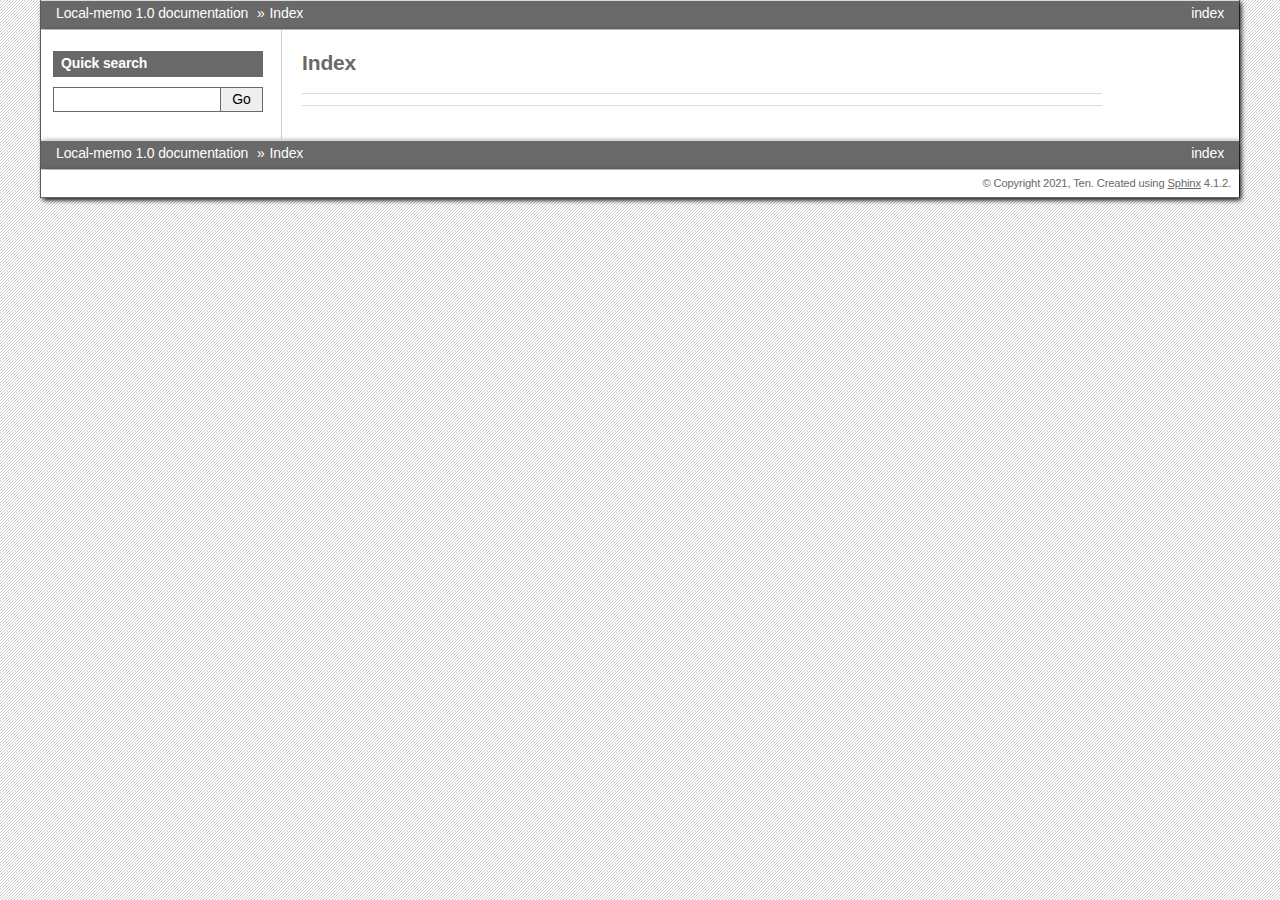
==== commit 4bf51d71: "20211006_updated" ====
--- a/genindex.html
+++ b/genindex.html
@@ -6,9 +6,10 @@
   <head>
     <meta charset="utf-8" />
     <meta name="viewport" content="width=device-width, initial-scale=1.0" />
-    <title>Index &#8212; rst-memo 1.0 documentation</title>
+    <title>Index &#8212; Local-memo 1.0 documentation</title>
     <link rel="stylesheet" type="text/css" href="_static/pygments.css" />
     <link rel="stylesheet" type="text/css" href="_static/bizstyle.css" />
+    <link rel="stylesheet" href="_static/roles.css" type="text/css" />
     
     <script data-url_root="./" id="documentation_options" src="_static/documentation_options.js"></script>
     <script src="_static/jquery.js"></script>
@@ -28,7 +29,7 @@
         <li class="right" style="margin-right: 10px">
           <a href="#" title="General Index"
              accesskey="I">index</a></li>
-        <li class="nav-item nav-item-0"><a href="index.html">rst-memo 1.0 documentation</a> &#187;</li>
+        <li class="nav-item nav-item-0"><a href="index.html">Local-memo 1.0 documentation</a> &#187;</li>
         <li class="nav-item nav-item-this"><a href="">Index</a></li> 
       </ul>
     </div>  
@@ -72,12 +73,12 @@
         <li class="right" style="margin-right: 10px">
           <a href="#" title="General Index"
              >index</a></li>
-        <li class="nav-item nav-item-0"><a href="index.html">rst-memo 1.0 documentation</a> &#187;</li>
+        <li class="nav-item nav-item-0"><a href="index.html">Local-memo 1.0 documentation</a> &#187;</li>
         <li class="nav-item nav-item-this"><a href="">Index</a></li> 
       </ul>
     </div>
     <div class="footer" role="contentinfo">
-        &#169; Copyright 2021, Tensho.
+        &#169; Copyright 2021, Ten.
       Created using <a href="https://www.sphinx-doc.org/">Sphinx</a> 4.1.2.
     </div>
   </body>
--- a/_static/roles.css
+++ b/_static/roles.css
@@ -0,0 +1,2 @@
+span.strike { text-decoration: line-through; }
+span.red { color: red; }
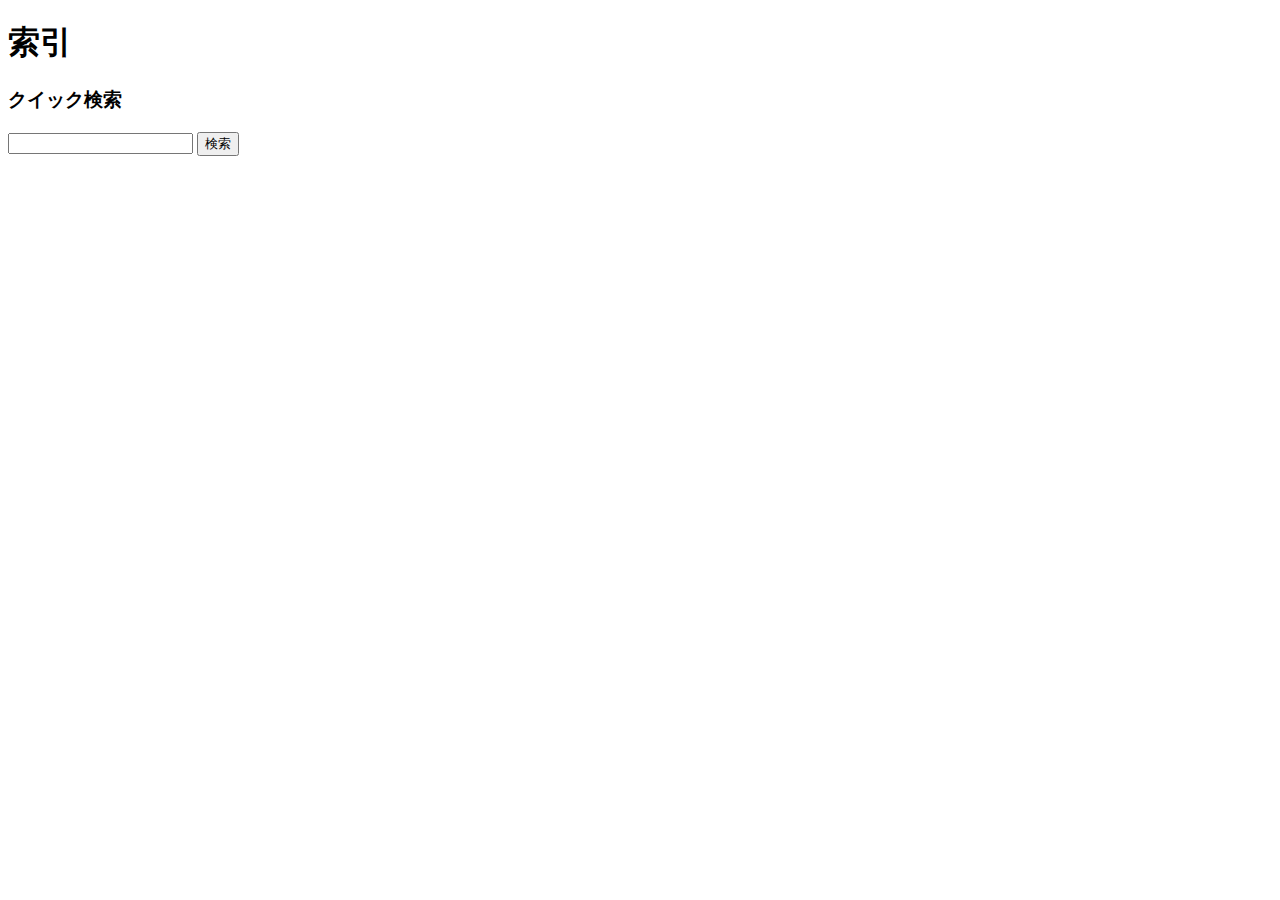
==== commit a17b9ba4: "presentaions updated" ====
--- a/genindex.html
+++ b/genindex.html
@@ -1,38 +1,22 @@
 
+<!DOCTYPE html>
 
-<!doctype html>
-
-<html>
+<html lang="ja">
   <head>
     <meta charset="utf-8" />
     <meta name="viewport" content="width=device-width, initial-scale=1.0" />
-    <title>Index &#8212; Local-memo 1.0 documentation</title>
-    <link rel="stylesheet" type="text/css" href="_static/pygments.css" />
-    <link rel="stylesheet" type="text/css" href="_static/bizstyle.css" />
-    <link rel="stylesheet" href="_static/roles.css" type="text/css" />
-    
+    <title>索引 &#8212; My Presentation  ドキュメント</title>
+    <link rel="stylesheet" type="text/css" href="_static/revealjs4/dist/reveal.css" />
+    <link rel="stylesheet" href="_static/revealjs4/dist/theme/sky.css" type="text/css" />
+    <link rel="stylesheet" type="text/css" href="_static/revealjs4/plugin/highlight/zenburn.css" />
     <script data-url_root="./" id="documentation_options" src="_static/documentation_options.js"></script>
     <script src="_static/jquery.js"></script>
     <script src="_static/underscore.js"></script>
     <script src="_static/doctools.js"></script>
-    <script src="_static/bizstyle.js"></script>
-    <link rel="index" title="Index" href="#" />
-    <link rel="search" title="Search" href="search.html" />
-    <meta name="viewport" content="width=device-width,initial-scale=1.0" />
-    <!--[if lt IE 9]>
-    <script src="_static/css3-mediaqueries.js"></script>
-    <![endif]-->
-  </head><body>
-    <div class="related" role="navigation" aria-label="related navigation">
-      <h3>Navigation</h3>
-      <ul>
-        <li class="right" style="margin-right: 10px">
-          <a href="#" title="General Index"
-             accesskey="I">index</a></li>
-        <li class="nav-item nav-item-0"><a href="index.html">Local-memo 1.0 documentation</a> &#187;</li>
-        <li class="nav-item nav-item-this"><a href="">Index</a></li> 
-      </ul>
-    </div>  
+    <script src="_static/translations.js"></script>
+    <link rel="index" title="索引" href="#" />
+    <link rel="search" title="検索" href="search.html" /> 
+  </head><body>  
 
     <div class="document">
       <div class="documentwrapper">
@@ -40,7 +24,7 @@
           <div class="body" role="main">
             
 
-<h1 id="index">Index</h1>
+<h1 id="index">索引</h1>
 
 <div class="genindex-jumpbox">
  
@@ -54,11 +38,11 @@
       <div class="sphinxsidebar" role="navigation" aria-label="main navigation">
         <div class="sphinxsidebarwrapper">
 <div id="searchbox" style="display: none" role="search">
-  <h3 id="searchlabel">Quick search</h3>
+  <h3 id="searchlabel">クイック検索</h3>
     <div class="searchformwrapper">
     <form class="search" action="search.html" method="get">
       <input type="text" name="q" aria-labelledby="searchlabel" autocomplete="off" autocorrect="off" autocapitalize="off" spellcheck="false"/>
-      <input type="submit" value="Go" />
+      <input type="submit" value="検索" />
     </form>
     </div>
 </div>
@@ -67,19 +51,5 @@
       </div>
       <div class="clearer"></div>
     </div>
-    <div class="related" role="navigation" aria-label="related navigation">
-      <h3>Navigation</h3>
-      <ul>
-        <li class="right" style="margin-right: 10px">
-          <a href="#" title="General Index"
-             >index</a></li>
-        <li class="nav-item nav-item-0"><a href="index.html">Local-memo 1.0 documentation</a> &#187;</li>
-        <li class="nav-item nav-item-this"><a href="">Index</a></li> 
-      </ul>
-    </div>
-    <div class="footer" role="contentinfo">
-        &#169; Copyright 2021, Ten.
-      Created using <a href="https://www.sphinx-doc.org/">Sphinx</a> 4.1.2.
-    </div>
   </body>
 </html>--- a/_static/revealjs4/dist/reveal.css
+++ b/_static/revealjs4/dist/reveal.css
@@ -0,0 +1,8 @@
+/*!
+* reveal.js 4.1.1
+* https://revealjs.com
+* MIT licensed
+*
+* Copyright (C) 2020 Hakim El Hattab, https://hakim.se
+*/
+.reveal .r-stretch,.reveal .stretch{max-width:none;max-height:none}.reveal pre.r-stretch code,.reveal pre.stretch code{height:100%;max-height:100%;box-sizing:border-box}.reveal .r-fit-text{display:inline-block;white-space:nowrap}.reveal .r-stack{display:grid}.reveal .r-stack>*{grid-area:1/1;margin:auto}.reveal .r-hstack,.reveal .r-vstack{display:flex}.reveal .r-hstack img,.reveal .r-hstack video,.reveal .r-vstack img,.reveal .r-vstack video{min-width:0;min-height:0;-o-object-fit:contain;object-fit:contain}.reveal .r-vstack{flex-direction:column;align-items:center;justify-content:center}.reveal .r-hstack{flex-direction:row;align-items:center;justify-content:center}.reveal .items-stretch{align-items:stretch}.reveal .items-start{align-items:flex-start}.reveal .items-center{align-items:center}.reveal .items-end{align-items:flex-end}.reveal .justify-between{justify-content:space-between}.reveal .justify-around{justify-content:space-around}.reveal .justify-start{justify-content:flex-start}.reveal .justify-center{justify-content:center}.reveal .justify-end{justify-content:flex-end}html.reveal-full-page{width:100%;height:100%;height:100vh;height:calc(var(--vh,1vh) * 100);overflow:hidden}.reveal-viewport{height:100%;overflow:hidden;position:relative;line-height:1;margin:0;background-color:#fff;color:#000}.reveal .slides section .fragment{opacity:0;visibility:hidden;transition:all .2s ease;will-change:opacity}.reveal .slides section .fragment.visible{opacity:1;visibility:inherit}.reveal .slides section .fragment.disabled{transition:none}.reveal .slides section .fragment.grow{opacity:1;visibility:inherit}.reveal .slides section .fragment.grow.visible{transform:scale(1.3)}.reveal .slides section .fragment.shrink{opacity:1;visibility:inherit}.reveal .slides section .fragment.shrink.visible{transform:scale(.7)}.reveal .slides section .fragment.zoom-in{transform:scale(.1)}.reveal .slides section .fragment.zoom-in.visible{transform:none}.reveal .slides section .fragment.fade-out{opacity:1;visibility:inherit}.reveal .slides section .fragment.fade-out.visible{opacity:0;visibility:hidden}.reveal .slides section .fragment.semi-fade-out{opacity:1;visibility:inherit}.reveal .slides section .fragment.semi-fade-out.visible{opacity:.5;visibility:inherit}.reveal .slides section .fragment.strike{opacity:1;visibility:inherit}.reveal .slides section .fragment.strike.visible{text-decoration:line-through}.reveal .slides section .fragment.fade-up{transform:translate(0,40px)}.reveal .slides section .fragment.fade-up.visible{transform:translate(0,0)}.reveal .slides section .fragment.fade-down{transform:translate(0,-40px)}.reveal .slides section .fragment.fade-down.visible{transform:translate(0,0)}.reveal .slides section .fragment.fade-right{transform:translate(-40px,0)}.reveal .slides section .fragment.fade-right.visible{transform:translate(0,0)}.reveal .slides section .fragment.fade-left{transform:translate(40px,0)}.reveal .slides section .fragment.fade-left.visible{transform:translate(0,0)}.reveal .slides section .fragment.current-visible,.reveal .slides section .fragment.fade-in-then-out{opacity:0;visibility:hidden}.reveal .slides section .fragment.current-visible.current-fragment,.reveal .slides section .fragment.fade-in-then-out.current-fragment{opacity:1;visibility:inherit}.reveal .slides section .fragment.fade-in-then-semi-out{opacity:0;visibility:hidden}.reveal .slides section .fragment.fade-in-then-semi-out.visible{opacity:.5;visibility:inherit}.reveal .slides section .fragment.fade-in-then-semi-out.current-fragment{opacity:1;visibility:inherit}.reveal .slides section .fragment.highlight-blue,.reveal .slides section .fragment.highlight-current-blue,.reveal .slides section .fragment.highlight-current-green,.reveal .slides section .fragment.highlight-current-red,.reveal .slides section .fragment.highlight-green,.reveal .slides section .fragment.highlight-red{opacity:1;visibility:inherit}.reveal .slides section .fragment.highlight-red.visible{color:#ff2c2d}.reveal .slides section .fragment.highlight-green.visible{color:#17ff2e}.reveal .slides section .fragment.highlight-blue.visible{color:#1b91ff}.reveal .slides section .fragment.highlight-current-red.current-fragment{color:#ff2c2d}.reveal .slides section .fragment.highlight-current-green.current-fragment{color:#17ff2e}.reveal .slides section .fragment.highlight-current-blue.current-fragment{color:#1b91ff}.reveal:after{content:"";font-style:italic}.reveal iframe{z-index:1}.reveal a{position:relative}@keyframes bounce-right{0%,10%,25%,40%,50%{transform:translateX(0)}20%{transform:translateX(10px)}30%{transform:translateX(-5px)}}@keyframes bounce-left{0%,10%,25%,40%,50%{transform:translateX(0)}20%{transform:translateX(-10px)}30%{transform:translateX(5px)}}@keyframes bounce-down{0%,10%,25%,40%,50%{transform:translateY(0)}20%{transform:translateY(10px)}30%{transform:translateY(-5px)}}.reveal .controls{display:none;position:absolute;top:auto;bottom:12px;right:12px;left:auto;z-index:11;color:#000;pointer-events:none;font-size:10px}.reveal .controls button{position:absolute;padding:0;background-color:transparent;border:0;outline:0;cursor:pointer;color:currentColor;transform:scale(.9999);transition:color .2s ease,opacity .2s ease,transform .2s ease;z-index:2;pointer-events:auto;font-size:inherit;visibility:hidden;opacity:0;-webkit-appearance:none;-webkit-tap-highlight-color:transparent}.reveal .controls .controls-arrow:after,.reveal .controls .controls-arrow:before{content:"";position:absolute;top:0;left:0;width:2.6em;height:.5em;border-radius:.25em;background-color:currentColor;transition:all .15s ease,background-color .8s ease;transform-origin:.2em 50%;will-change:transform}.reveal .controls .controls-arrow{position:relative;width:3.6em;height:3.6em}.reveal .controls .controls-arrow:before{transform:translateX(.5em) translateY(1.55em) rotate(45deg)}.reveal .controls .controls-arrow:after{transform:translateX(.5em) translateY(1.55em) rotate(-45deg)}.reveal .controls .controls-arrow:hover:before{transform:translateX(.5em) translateY(1.55em) rotate(40deg)}.reveal .controls .controls-arrow:hover:after{transform:translateX(.5em) translateY(1.55em) rotate(-40deg)}.reveal .controls .controls-arrow:active:before{transform:translateX(.5em) translateY(1.55em) rotate(36deg)}.reveal .controls .controls-arrow:active:after{transform:translateX(.5em) translateY(1.55em) rotate(-36deg)}.reveal .controls .navigate-left{right:6.4em;bottom:3.2em;transform:translateX(-10px)}.reveal .controls .navigate-left.highlight{animation:bounce-left 2s 50 both ease-out}.reveal .controls .navigate-right{right:0;bottom:3.2em;transform:translateX(10px)}.reveal .controls .navigate-right .controls-arrow{transform:rotate(180deg)}.reveal .controls .navigate-right.highlight{animation:bounce-right 2s 50 both ease-out}.reveal .controls .navigate-up{right:3.2em;bottom:6.4em;transform:translateY(-10px)}.reveal .controls .navigate-up .controls-arrow{transform:rotate(90deg)}.reveal .controls .navigate-down{right:3.2em;bottom:-1.4em;padding-bottom:1.4em;transform:translateY(10px)}.reveal .controls .navigate-down .controls-arrow{transform:rotate(-90deg)}.reveal .controls .navigate-down.highlight{animation:bounce-down 2s 50 both ease-out}.reveal .controls[data-controls-back-arrows=faded] .navigate-up.enabled{opacity:.3}.reveal .controls[data-controls-back-arrows=faded] .navigate-up.enabled:hover{opacity:1}.reveal .controls[data-controls-back-arrows=hidden] .navigate-up.enabled{opacity:0;visibility:hidden}.reveal .controls .enabled{visibility:visible;opacity:.9;cursor:pointer;transform:none}.reveal .controls .enabled.fragmented{opacity:.5}.reveal .controls .enabled.fragmented:hover,.reveal .controls .enabled:hover{opacity:1}.reveal:not(.rtl) .controls[data-controls-back-arrows=faded] .navigate-left.enabled{opacity:.3}.reveal:not(.rtl) .controls[data-controls-back-arrows=faded] .navigate-left.enabled:hover{opacity:1}.reveal:not(.rtl) .controls[data-controls-back-arrows=hidden] .navigate-left.enabled{opacity:0;visibility:hidden}.reveal.rtl .controls[data-controls-back-arrows=faded] .navigate-right.enabled{opacity:.3}.reveal.rtl .controls[data-controls-back-arrows=faded] .navigate-right.enabled:hover{opacity:1}.reveal.rtl .controls[data-controls-back-arrows=hidden] .navigate-right.enabled{opacity:0;visibility:hidden}.reveal[data-navigation-mode=linear].has-horizontal-slides .navigate-down,.reveal[data-navigation-mode=linear].has-horizontal-slides .navigate-up{display:none}.reveal:not(.has-vertical-slides) .controls .navigate-left,.reveal[data-navigation-mode=linear].has-horizontal-slides .navigate-left{bottom:1.4em;right:5.5em}.reveal:not(.has-vertical-slides) .controls .navigate-right,.reveal[data-navigation-mode=linear].has-horizontal-slides .navigate-right{bottom:1.4em;right:.5em}.reveal:not(.has-horizontal-slides) .controls .navigate-up{right:1.4em;bottom:5em}.reveal:not(.has-horizontal-slides) .controls .navigate-down{right:1.4em;bottom:.5em}.reveal.has-dark-background .controls{color:#fff}.reveal.has-light-background .controls{color:#000}.reveal.no-hover .controls .controls-arrow:active:before,.reveal.no-hover .controls .controls-arrow:hover:before{transform:translateX(.5em) translateY(1.55em) rotate(45deg)}.reveal.no-hover .controls .controls-arrow:active:after,.reveal.no-hover .controls .controls-arrow:hover:after{transform:translateX(.5em) translateY(1.55em) rotate(-45deg)}@media screen and (min-width:500px){.reveal .controls[data-controls-layout=edges]{top:0;right:0;bottom:0;left:0}.reveal .controls[data-controls-layout=edges] .navigate-down,.reveal .controls[data-controls-layout=edges] .navigate-left,.reveal .controls[data-controls-layout=edges] .navigate-right,.reveal .controls[data-controls-layout=edges] .navigate-up{bottom:auto;right:auto}.reveal .controls[data-controls-layout=edges] .navigate-left{top:50%;left:.8em;margin-top:-1.8em}.reveal .controls[data-controls-layout=edges] .navigate-right{top:50%;right:.8em;margin-top:-1.8em}.reveal .controls[data-controls-layout=edges] .navigate-up{top:.8em;left:50%;margin-left:-1.8em}.reveal .controls[data-controls-layout=edges] .navigate-down{bottom:-.3em;left:50%;margin-left:-1.8em}}.reveal .progress{position:absolute;display:none;height:3px;width:100%;bottom:0;left:0;z-index:10;background-color:rgba(0,0,0,.2);color:#fff}.reveal .progress:after{content:"";display:block;position:absolute;height:10px;width:100%;top:-10px}.reveal .progress span{display:block;height:100%;width:100%;background-color:currentColor;transition:transform .8s cubic-bezier(.26,.86,.44,.985);transform-origin:0 0;transform:scaleX(0)}.reveal .slide-number{position:absolute;display:block;right:8px;bottom:8px;z-index:31;font-family:Helvetica,sans-serif;font-size:12px;line-height:1;color:#fff;background-color:rgba(0,0,0,.4);padding:5px}.reveal .slide-number a{color:currentColor}.reveal .slide-number-delimiter{margin:0 3px}.reveal{position:relative;width:100%;height:100%;overflow:hidden;touch-action:pinch-zoom}.reveal.embedded{touch-action:pan-y}.reveal .slides{position:absolute;width:100%;height:100%;top:0;right:0;bottom:0;left:0;margin:auto;pointer-events:none;overflow:visible;z-index:1;text-align:center;perspective:600px;perspective-origin:50% 40%}.reveal .slides>section{perspective:600px}.reveal .slides>section,.reveal .slides>section>section{display:none;position:absolute;width:100%;pointer-events:auto;z-index:10;transform-style:flat;transition:transform-origin .8s cubic-bezier(.26,.86,.44,.985),transform .8s cubic-bezier(.26,.86,.44,.985),visibility .8s cubic-bezier(.26,.86,.44,.985),opacity .8s cubic-bezier(.26,.86,.44,.985)}.reveal[data-transition-speed=fast] .slides section{transition-duration:.4s}.reveal[data-transition-speed=slow] .slides section{transition-duration:1.2s}.reveal .slides section[data-transition-speed=fast]{transition-duration:.4s}.reveal .slides section[data-transition-speed=slow]{transition-duration:1.2s}.reveal .slides>section.stack{padding-top:0;padding-bottom:0;pointer-events:none;height:100%}.reveal .slides>section.present,.reveal .slides>section>section.present{display:block;z-index:11;opacity:1}.reveal .slides>section:empty,.reveal .slides>section>section:empty,.reveal .slides>section>section[data-background-interactive],.reveal .slides>section[data-background-interactive]{pointer-events:none}.reveal.center,.reveal.center .slides,.reveal.center .slides section{min-height:0!important}.reveal .slides>section:not(.present),.reveal .slides>section>section:not(.present){pointer-events:none}.reveal.overview .slides>section,.reveal.overview .slides>section>section{pointer-events:auto}.reveal .slides>section.future,.reveal .slides>section.past,.reveal .slides>section>section.future,.reveal .slides>section>section.past{opacity:0}.reveal.slide section{-webkit-backface-visibility:hidden;backface-visibility:hidden}.reveal .slides>section[data-transition=slide].past,.reveal .slides>section[data-transition~=slide-out].past,.reveal.slide .slides>section:not([data-transition]).past{transform:translate(-150%,0)}.reveal .slides>section[data-transition=slide].future,.reveal .slides>section[data-transition~=slide-in].future,.reveal.slide .slides>section:not([data-transition]).future{transform:translate(150%,0)}.reveal .slides>section>section[data-transition=slide].past,.reveal .slides>section>section[data-transition~=slide-out].past,.reveal.slide .slides>section>section:not([data-transition]).past{transform:translate(0,-150%)}.reveal .slides>section>section[data-transition=slide].future,.reveal .slides>section>section[data-transition~=slide-in].future,.reveal.slide .slides>section>section:not([data-transition]).future{transform:translate(0,150%)}.reveal.linear section{-webkit-backface-visibility:hidden;backface-visibility:hidden}.reveal .slides>section[data-transition=linear].past,.reveal .slides>section[data-transition~=linear-out].past,.reveal.linear .slides>section:not([data-transition]).past{transform:translate(-150%,0)}.reveal .slides>section[data-transition=linear].future,.reveal .slides>section[data-transition~=linear-in].future,.reveal.linear .slides>section:not([data-transition]).future{transform:translate(150%,0)}.reveal .slides>section>section[data-transition=linear].past,.reveal .slides>section>section[data-transition~=linear-out].past,.reveal.linear .slides>section>section:not([data-transition]).past{transform:translate(0,-150%)}.reveal .slides>section>section[data-transition=linear].future,.reveal .slides>section>section[data-transition~=linear-in].future,.reveal.linear .slides>section>section:not([data-transition]).future{transform:translate(0,150%)}.reveal .slides section[data-transition=default].stack,.reveal.default .slides section.stack{transform-style:preserve-3d}.reveal .slides>section[data-transition=default].past,.reveal .slides>section[data-transition~=default-out].past,.reveal.default .slides>section:not([data-transition]).past{transform:translate3d(-100%,0,0) rotateY(-90deg) translate3d(-100%,0,0)}.reveal .slides>section[data-transition=default].future,.reveal .slides>section[data-transition~=default-in].future,.reveal.default .slides>section:not([data-transition]).future{transform:translate3d(100%,0,0) rotateY(90deg) translate3d(100%,0,0)}.reveal .slides>section>section[data-transition=default].past,.reveal .slides>section>section[data-transition~=default-out].past,.reveal.default .slides>section>section:not([data-transition]).past{transform:translate3d(0,-300px,0) rotateX(70deg) translate3d(0,-300px,0)}.reveal .slides>section>section[data-transition=default].future,.reveal .slides>section>section[data-transition~=default-in].future,.reveal.default .slides>section>section:not([data-transition]).future{transform:translate3d(0,300px,0) rotateX(-70deg) translate3d(0,300px,0)}.reveal .slides section[data-transition=convex].stack,.reveal.convex .slides section.stack{transform-style:preserve-3d}.reveal .slides>section[data-transition=convex].past,.reveal .slides>section[data-transition~=convex-out].past,.reveal.convex .slides>section:not([data-transition]).past{transform:translate3d(-100%,0,0) rotateY(-90deg) translate3d(-100%,0,0)}.reveal .slides>section[data-transition=convex].future,.reveal .slides>section[data-transition~=convex-in].future,.reveal.convex .slides>section:not([data-transition]).future{transform:translate3d(100%,0,0) rotateY(90deg) translate3d(100%,0,0)}.reveal .slides>section>section[data-transition=convex].past,.reveal .slides>section>section[data-transition~=convex-out].past,.reveal.convex .slides>section>section:not([data-transition]).past{transform:translate3d(0,-300px,0) rotateX(70deg) translate3d(0,-300px,0)}.reveal .slides>section>section[data-transition=convex].future,.reveal .slides>section>section[data-transition~=convex-in].future,.reveal.convex .slides>section>section:not([data-transition]).future{transform:translate3d(0,300px,0) rotateX(-70deg) translate3d(0,300px,0)}.reveal .slides section[data-transition=concave].stack,.reveal.concave .slides section.stack{transform-style:preserve-3d}.reveal .slides>section[data-transition=concave].past,.reveal .slides>section[data-transition~=concave-out].past,.reveal.concave .slides>section:not([data-transition]).past{transform:translate3d(-100%,0,0) rotateY(90deg) translate3d(-100%,0,0)}.reveal .slides>section[data-transition=concave].future,.reveal .slides>section[data-transition~=concave-in].future,.reveal.concave .slides>section:not([data-transition]).future{transform:translate3d(100%,0,0) rotateY(-90deg) translate3d(100%,0,0)}.reveal .slides>section>section[data-transition=concave].past,.reveal .slides>section>section[data-transition~=concave-out].past,.reveal.concave .slides>section>section:not([data-transition]).past{transform:translate3d(0,-80%,0) rotateX(-70deg) translate3d(0,-80%,0)}.reveal .slides>section>section[data-transition=concave].future,.reveal .slides>section>section[data-transition~=concave-in].future,.reveal.concave .slides>section>section:not([data-transition]).future{transform:translate3d(0,80%,0) rotateX(70deg) translate3d(0,80%,0)}.reveal .slides section[data-transition=zoom],.reveal.zoom .slides section:not([data-transition]){transition-timing-function:ease}.reveal .slides>section[data-transition=zoom].past,.reveal .slides>section[data-transition~=zoom-out].past,.reveal.zoom .slides>section:not([data-transition]).past{visibility:hidden;transform:scale(16)}.reveal .slides>section[data-transition=zoom].future,.reveal .slides>section[data-transition~=zoom-in].future,.reveal.zoom .slides>section:not([data-transition]).future{visibility:hidden;transform:scale(.2)}.reveal .slides>section>section[data-transition=zoom].past,.reveal .slides>section>section[data-transition~=zoom-out].past,.reveal.zoom .slides>section>section:not([data-transition]).past{transform:scale(16)}.reveal .slides>section>section[data-transition=zoom].future,.reveal .slides>section>section[data-transition~=zoom-in].future,.reveal.zoom .slides>section>section:not([data-transition]).future{transform:scale(.2)}.reveal.cube .slides{perspective:1300px}.reveal.cube .slides section{padding:30px;min-height:700px;-webkit-backface-visibility:hidden;backface-visibility:hidden;box-sizing:border-box;transform-style:preserve-3d}.reveal.center.cube .slides section{min-height:0}.reveal.cube .slides section:not(.stack):before{content:"";position:absolute;display:block;width:100%;height:100%;left:0;top:0;background:rgba(0,0,0,.1);border-radius:4px;transform:translateZ(-20px)}.reveal.cube .slides section:not(.stack):after{content:"";position:absolute;display:block;width:90%;height:30px;left:5%;bottom:0;background:0 0;z-index:1;border-radius:4px;box-shadow:0 95px 25px rgba(0,0,0,.2);transform:translateZ(-90px) rotateX(65deg)}.reveal.cube .slides>section.stack{padding:0;background:0 0}.reveal.cube .slides>section.past{transform-origin:100% 0;transform:translate3d(-100%,0,0) rotateY(-90deg)}.reveal.cube .slides>section.future{transform-origin:0 0;transform:translate3d(100%,0,0) rotateY(90deg)}.reveal.cube .slides>section>section.past{transform-origin:0 100%;transform:translate3d(0,-100%,0) rotateX(90deg)}.reveal.cube .slides>section>section.future{transform-origin:0 0;transform:translate3d(0,100%,0) rotateX(-90deg)}.reveal.page .slides{perspective-origin:0 50%;perspective:3000px}.reveal.page .slides section{padding:30px;min-height:700px;box-sizing:border-box;transform-style:preserve-3d}.reveal.page .slides section.past{z-index:12}.reveal.page .slides section:not(.stack):before{content:"";position:absolute;display:block;width:100%;height:100%;left:0;top:0;background:rgba(0,0,0,.1);transform:translateZ(-20px)}.reveal.page .slides section:not(.stack):after{content:"";position:absolute;display:block;width:90%;height:30px;left:5%;bottom:0;background:0 0;z-index:1;border-radius:4px;box-shadow:0 95px 25px rgba(0,0,0,.2);-webkit-transform:translateZ(-90px) rotateX(65deg)}.reveal.page .slides>section.stack{padding:0;background:0 0}.reveal.page .slides>section.past{transform-origin:0 0;transform:translate3d(-40%,0,0) rotateY(-80deg)}.reveal.page .slides>section.future{transform-origin:100% 0;transform:translate3d(0,0,0)}.reveal.page .slides>section>section.past{transform-origin:0 0;transform:translate3d(0,-40%,0) rotateX(80deg)}.reveal.page .slides>section>section.future{transform-origin:0 100%;transform:translate3d(0,0,0)}.reveal .slides section[data-transition=fade],.reveal.fade .slides section:not([data-transition]),.reveal.fade .slides>section>section:not([data-transition]){transform:none;transition:opacity .5s}.reveal.fade.overview .slides section,.reveal.fade.overview .slides>section>section{transition:none}.reveal .slides section[data-transition=none],.reveal.none .slides section:not([data-transition]){transform:none;transition:none}.reveal .pause-overlay{position:absolute;top:0;left:0;width:100%;height:100%;background:#000;visibility:hidden;opacity:0;z-index:100;transition:all 1s ease}.reveal .pause-overlay .resume-button{position:absolute;bottom:20px;right:20px;color:#ccc;border-radius:2px;padding:6px 14px;border:2px solid #ccc;font-size:16px;background:0 0;cursor:pointer}.reveal .pause-overlay .resume-button:hover{color:#fff;border-color:#fff}.reveal.paused .pause-overlay{visibility:visible;opacity:1}.reveal .no-transition,.reveal .no-transition *,.reveal .slides.disable-slide-transitions section{transition:none!important}.reveal .slides.disable-slide-transitions section{transform:none!important}.reveal .backgrounds{position:absolute;width:100%;height:100%;top:0;left:0;perspective:600px}.reveal .slide-background{display:none;position:absolute;width:100%;height:100%;opacity:0;visibility:hidden;overflow:hidden;background-color:rgba(0,0,0,0);transition:all .8s cubic-bezier(.26,.86,.44,.985)}.reveal .slide-background-content{position:absolute;width:100%;height:100%;background-position:50% 50%;background-repeat:no-repeat;background-size:cover}.reveal .slide-background.stack{display:block}.reveal .slide-background.present{opacity:1;visibility:visible;z-index:2}.print-pdf .reveal .slide-background{opacity:1!important;visibility:visible!important}.reveal .slide-background video{position:absolute;width:100%;height:100%;max-width:none;max-height:none;top:0;left:0;-o-object-fit:cover;object-fit:cover}.reveal .slide-background[data-background-size=contain] video{-o-object-fit:contain;object-fit:contain}.reveal>.backgrounds .slide-background[data-background-transition=none],.reveal[data-background-transition=none]>.backgrounds .slide-background:not([data-background-transition]){transition:none}.reveal>.backgrounds .slide-background[data-background-transition=slide],.reveal[data-background-transition=slide]>.backgrounds .slide-background:not([data-background-transition]){opacity:1;-webkit-backface-visibility:hidden;backface-visibility:hidden}.reveal>.backgrounds .slide-background.past[data-background-transition=slide],.reveal[data-background-transition=slide]>.backgrounds .slide-background.past:not([data-background-transition]){transform:translate(-100%,0)}.reveal>.backgrounds .slide-background.future[data-background-transition=slide],.reveal[data-background-transition=slide]>.backgrounds .slide-background.future:not([data-background-transition]){transform:translate(100%,0)}.reveal>.backgrounds .slide-background>.slide-background.past[data-background-transition=slide],.reveal[data-background-transition=slide]>.backgrounds .slide-background>.slide-background.past:not([data-background-transition]){transform:translate(0,-100%)}.reveal>.backgrounds .slide-background>.slide-background.future[data-background-transition=slide],.reveal[data-background-transition=slide]>.backgrounds .slide-background>.slide-background.future:not([data-background-transition]){transform:translate(0,100%)}.reveal>.backgrounds .slide-background.past[data-background-transition=convex],.reveal[data-background-transition=convex]>.backgrounds .slide-background.past:not([data-background-transition]){opacity:0;transform:translate3d(-100%,0,0) rotateY(-90deg) translate3d(-100%,0,0)}.reveal>.backgrounds .slide-background.future[data-background-transition=convex],.reveal[data-background-transition=convex]>.backgrounds .slide-background.future:not([data-background-transition]){opacity:0;transform:translate3d(100%,0,0) rotateY(90deg) translate3d(100%,0,0)}.reveal>.backgrounds .slide-background>.slide-background.past[data-background-transition=convex],.reveal[data-background-transition=convex]>.backgrounds .slide-background>.slide-background.past:not([data-background-transition]){opacity:0;transform:translate3d(0,-100%,0) rotateX(90deg) translate3d(0,-100%,0)}.reveal>.backgrounds .slide-background>.slide-background.future[data-background-transition=convex],.reveal[data-background-transition=convex]>.backgrounds .slide-background>.slide-background.future:not([data-background-transition]){opacity:0;transform:translate3d(0,100%,0) rotateX(-90deg) translate3d(0,100%,0)}.reveal>.backgrounds .slide-background.past[data-background-transition=concave],.reveal[data-background-transition=concave]>.backgrounds .slide-background.past:not([data-background-transition]){opacity:0;transform:translate3d(-100%,0,0) rotateY(90deg) translate3d(-100%,0,0)}.reveal>.backgrounds .slide-background.future[data-background-transition=concave],.reveal[data-background-transition=concave]>.backgrounds .slide-background.future:not([data-background-transition]){opacity:0;transform:translate3d(100%,0,0) rotateY(-90deg) translate3d(100%,0,0)}.reveal>.backgrounds .slide-background>.slide-background.past[data-background-transition=concave],.reveal[data-background-transition=concave]>.backgrounds .slide-background>.slide-background.past:not([data-background-transition]){opacity:0;transform:translate3d(0,-100%,0) rotateX(-90deg) translate3d(0,-100%,0)}.reveal>.backgrounds .slide-background>.slide-background.future[data-background-transition=concave],.reveal[data-background-transition=concave]>.backgrounds .slide-background>.slide-background.future:not([data-background-transition]){opacity:0;transform:translate3d(0,100%,0) rotateX(90deg) translate3d(0,100%,0)}.reveal>.backgrounds .slide-background[data-background-transition=zoom],.reveal[data-background-transition=zoom]>.backgrounds .slide-background:not([data-background-transition]){transition-timing-function:ease}.reveal>.backgrounds .slide-background.past[data-background-transition=zoom],.reveal[data-background-transition=zoom]>.backgrounds .slide-background.past:not([data-background-transition]){opacity:0;visibility:hidden;transform:scale(16)}.reveal>.backgrounds .slide-background.future[data-background-transition=zoom],.reveal[data-background-transition=zoom]>.backgrounds .slide-background.future:not([data-background-transition]){opacity:0;visibility:hidden;transform:scale(.2)}.reveal>.backgrounds .slide-background>.slide-background.past[data-background-transition=zoom],.reveal[data-background-transition=zoom]>.backgrounds .slide-background>.slide-background.past:not([data-background-transition]){opacity:0;visibility:hidden;transform:scale(16)}.reveal>.backgrounds .slide-background>.slide-background.future[data-background-transition=zoom],.reveal[data-background-transition=zoom]>.backgrounds .slide-background>.slide-background.future:not([data-background-transition]){opacity:0;visibility:hidden;transform:scale(.2)}.reveal[data-transition-speed=fast]>.backgrounds .slide-background{transition-duration:.4s}.reveal[data-transition-speed=slow]>.backgrounds .slide-background{transition-duration:1.2s}.reveal [data-auto-animate-target^=unmatched]{will-change:opacity}.reveal section[data-auto-animate]:not(.stack):not([data-auto-animate=running]) [data-auto-animate-target^=unmatched]{opacity:0}.reveal.overview{perspective-origin:50% 50%;perspective:700px}.reveal.overview .slides{-moz-transform-style:preserve-3d}.reveal.overview .slides section{height:100%;top:0!important;opacity:1!important;overflow:hidden;visibility:visible!important;cursor:pointer;box-sizing:border-box}.reveal.overview .slides section.present,.reveal.overview .slides section:hover{outline:10px solid rgba(150,150,150,.4);outline-offset:10px}.reveal.overview .slides section .fragment{opacity:1;transition:none}.reveal.overview .slides section:after,.reveal.overview .slides section:before{display:none!important}.reveal.overview .slides>section.stack{padding:0;top:0!important;background:0 0;outline:0;overflow:visible}.reveal.overview .backgrounds{perspective:inherit;-moz-transform-style:preserve-3d}.reveal.overview .backgrounds .slide-background{opacity:1;visibility:visible;outline:10px solid rgba(150,150,150,.1);outline-offset:10px}.reveal.overview .backgrounds .slide-background.stack{overflow:visible}.reveal.overview .slides section,.reveal.overview-deactivating .slides section{transition:none}.reveal.overview .backgrounds .slide-background,.reveal.overview-deactivating .backgrounds .slide-background{transition:none}.reveal.rtl .slides,.reveal.rtl .slides h1,.reveal.rtl .slides h2,.reveal.rtl .slides h3,.reveal.rtl .slides h4,.reveal.rtl .slides h5,.reveal.rtl .slides h6{direction:rtl;font-family:sans-serif}.reveal.rtl code,.reveal.rtl pre{direction:ltr}.reveal.rtl ol,.reveal.rtl ul{text-align:right}.reveal.rtl .progress span{transform-origin:100% 0}.reveal.has-parallax-background .backgrounds{transition:all .8s ease}.reveal.has-parallax-background[data-transition-speed=fast] .backgrounds{transition-duration:.4s}.reveal.has-parallax-background[data-transition-speed=slow] .backgrounds{transition-duration:1.2s}.reveal>.overlay{position:absolute;top:0;left:0;width:100%;height:100%;z-index:1000;background:rgba(0,0,0,.9);transition:all .3s ease}.reveal>.overlay .spinner{position:absolute;display:block;top:50%;left:50%;width:32px;height:32px;margin:-16px 0 0 -16px;z-index:10;background-image:url([data-uri]%2F%2F%2F6%2Bvr8nJybW1tcDAwOjo6Nvb26ioqKOjo7Ozs%2FLy8vz8%2FAAAAAAAAAAAACH%2FC05FVFNDQVBFMi4wAwEAAAAh%2FhpDcmVhdGVkIHdpdGggYWpheGxvYWQuaW5mbwAh%[base64]%2FV%2FnmOM82XiHRLYKhKP1oZmADdEAAAh%2BQQJCgAAACwAAAAAIAAgAAAE6hDISWlZpOrNp1lGNRSdRpDUolIGw5RUYhhHukqFu8DsrEyqnWThGvAmhVlteBvojpTDDBUEIFwMFBRAmBkSgOrBFZogCASwBDEY%2FCZSg7GSE0gSCjQBMVG023xWBhklAnoEdhQEfyNqMIcKjhRsjEdnezB%2BA4k8gTwJhFuiW4dokXiloUepBAp5qaKpp6%2BHo7aWW54wl7obvEe0kRuoplCGepwSx2jJvqHEmGt6whJpGpfJCHmOoNHKaHx61WiSR92E4lbFoq%2BB6QDtuetcaBPnW6%2BO7wDHpIiK9SaVK5GgV543tzjgGcghAgAh%[base64]%2B%2BG%2Bw48edZPK%2BM6hLJpQg484enXIdQFSS1u6UhksENEQAAIfkECQoAAAAsAAAAACAAIAAABOcQyEmpGKLqzWcZRVUQnZYg1aBSh2GUVEIQ2aQOE%2BG%2BcD4ntpWkZQj1JIiZIogDFFyHI0UxQwFugMSOFIPJftfVAEoZLBbcLEFhlQiqGp1Vd140AUklUN3eCA51C1EWMzMCezCBBmkxVIVHBWd3HHl9JQOIJSdSnJ0TDKChCwUJjoWMPaGqDKannasMo6WnM562R5YluZRwur0wpgqZE7NKUm%2BFNRPIhjBJxKZteWuIBMN4zRMIVIhffcgojwCF117i4nlLnY5ztRLsnOk%2BaV%2BoJY7V7m76PdkS4trKcdg0Zc0tTcKkRAAAIfkECQoAAAAsAAAAACAAIAAABO4QyEkpKqjqzScpRaVkXZWQEximw1BSCUEIlDohrft6cpKCk5xid5MNJTaAIkekKGQkWyKHkvhKsR7ARmitkAYDYRIbUQRQjWBwJRzChi9CRlBcY1UN4g0%[base64]%[base64]%2BE71SRQeyqUToLA7VxF0JDyIQh%2FMVVPMt1ECZlfcjZJ9mIKoaTl1MRIl5o4CUKXOwmyrCInCKqcWtvadL2SYhyASyNDJ0uIiRMDjI0Fd30%2FiI2UA5GSS5UDj2l6NoqgOgN4gksEBgYFf0FDqKgHnyZ9OX8HrgYHdHpcHQULXAS2qKpENRg7eAMLC7kTBaixUYFkKAzWAAnLC7FLVxLWDBLKCwaKTULgEwbLA4hJtOkSBNqITT3xEgfLpBtzE%2FjiuL04RGEBgwWhShRgQExHBAAh%2BQQJCgAAACwAAAAAIAAgAAAE7xDISWlSqerNpyJKhWRdlSAVoVLCWk6JKlAqAavhO9UkUHsqlE6CwO1cRdCQ8iEIfzFVTzLdRAmZX3I2SfZiCqGk5dTESJeaOAlClzsJsqwiJwiqnFrb2nS9kmIcgEsjQydLiIlHehhpejaIjzh9eomSjZR%[base64]%2BE71SRQeyqUToLA7VxF0JDyIQh%[base64]%2BE71SRQeyqUToLA7VxF0JDyIQh%2FMVVPMt1ECZlfcjZJ9mIKoaTl1MRIl5o4CUKXOwmyrCInCKqcWtvadL2SYhyASyNDJ0uIiUd6GAULDJCRiXo1CpGXDJOUjY%2BYip9DhToJA4RBLwMLCwVDfRgbBAaqqoZ1XBMHswsHtxtFaH1iqaoGNgAIxRpbFAgfPQSqpbgGBqUD1wBXeCYp1AYZ19JJOYgH1KwA4UBvQwXUBxPqVD9L3sbp2BNk2xvvFPJd%2BMFCN6HAAIKgNggY0KtEBAAh%[base64]%2BvsYMDAzZQPC9VCNkDWUhGkuE5PxJNwiUK4UfLzOlD4WvzAHaoG9nxPi5d%2BjYUqfAhhykOFwJWiAAAIfkECQoAAAAsAAAAACAAIAAABPAQyElpUqnqzaciSoVkXVUMFaFSwlpOCcMYlErAavhOMnNLNo8KsZsMZItJEIDIFSkLGQoQTNhIsFehRww2CQLKF0tYGKYSg%2BygsZIuNqJksKgbfgIGepNo2cIUB3V1B3IvNiBYNQaDSTtfhhx0CwVPI0UJe0%2Bbm4g5VgcGoqOcnjmjqDSdnhgEoamcsZuXO1aWQy8KAwOAuTYYGwi7w5h%2BKr0SJ8MFihpNbx%2B4Erq7BYBuzsdiH1jCAzoSfl0rVirNbRXlBBlLX%2BBP0XJLAPGzTkAuAOqb0WT5AH7OcdCm5B8TgRwSRKIHQtaLCwg1RAAAOwAAAAAAAAAAAA%3D%3D);visibility:visible;opacity:.6;transition:all .3s ease}.reveal>.overlay header{position:absolute;left:0;top:0;width:100%;padding:5px;z-index:2;box-sizing:border-box}.reveal>.overlay header a{display:inline-block;width:40px;height:40px;line-height:36px;padding:0 10px;float:right;opacity:.6;box-sizing:border-box}.reveal>.overlay header a:hover{opacity:1}.reveal>.overlay header a .icon{display:inline-block;width:20px;height:20px;background-position:50% 50%;background-size:100%;background-repeat:no-repeat}.reveal>.overlay header a.close .icon{background-image:url([data-uri])}.reveal>.overlay header a.external .icon{background-image:url([data-uri])}.reveal>.overlay .viewport{position:absolute;display:flex;top:50px;right:0;bottom:0;left:0}.reveal>.overlay.overlay-preview .viewport iframe{width:100%;height:100%;max-width:100%;max-height:100%;border:0;opacity:0;visibility:hidden;transition:all .3s ease}.reveal>.overlay.overlay-preview.loaded .viewport iframe{opacity:1;visibility:visible}.reveal>.overlay.overlay-preview.loaded .viewport-inner{position:absolute;z-index:-1;left:0;top:45%;width:100%;text-align:center;letter-spacing:normal}.reveal>.overlay.overlay-preview .x-frame-error{opacity:0;transition:opacity .3s ease .3s}.reveal>.overlay.overlay-preview.loaded .x-frame-error{opacity:1}.reveal>.overlay.overlay-preview.loaded .spinner{opacity:0;visibility:hidden;transform:scale(.2)}.reveal>.overlay.overlay-help .viewport{overflow:auto;color:#fff}.reveal>.overlay.overlay-help .viewport .viewport-inner{width:600px;margin:auto;padding:20px 20px 80px 20px;text-align:center;letter-spacing:normal}.reveal>.overlay.overlay-help .viewport .viewport-inner .title{font-size:20px}.reveal>.overlay.overlay-help .viewport .viewport-inner table{border:1px solid #fff;border-collapse:collapse;font-size:16px}.reveal>.overlay.overlay-help .viewport .viewport-inner table td,.reveal>.overlay.overlay-help .viewport .viewport-inner table th{width:200px;padding:14px;border:1px solid #fff;vertical-align:middle}.reveal>.overlay.overlay-help .viewport .viewport-inner table th{padding-top:20px;padding-bottom:20px}.reveal .playback{position:absolute;left:15px;bottom:20px;z-index:30;cursor:pointer;transition:all .4s ease;-webkit-tap-highlight-color:transparent}.reveal.overview .playback{opacity:0;visibility:hidden}.reveal .hljs{min-height:100%}.reveal .hljs table{margin:initial}.reveal .hljs-ln-code,.reveal .hljs-ln-numbers{padding:0;border:0}.reveal .hljs-ln-numbers{opacity:.6;padding-right:.75em;text-align:right;vertical-align:top}.reveal .hljs.has-highlights tr:not(.highlight-line){opacity:.4}.reveal .hljs:not(:first-child).fragment{position:absolute;top:0;left:0;width:100%;box-sizing:border-box}.reveal pre[data-auto-animate-target]{overflow:hidden}.reveal pre[data-auto-animate-target] code{height:100%}.reveal .roll{display:inline-block;line-height:1.2;overflow:hidden;vertical-align:top;perspective:400px;perspective-origin:50% 50%}.reveal .roll:hover{background:0 0;text-shadow:none}.reveal .roll span{display:block;position:relative;padding:0 2px;pointer-events:none;transition:all .4s ease;transform-origin:50% 0;transform-style:preserve-3d;-webkit-backface-visibility:hidden;backface-visibility:hidden}.reveal .roll:hover span{background:rgba(0,0,0,.5);transform:translate3d(0,0,-45px) rotateX(90deg)}.reveal .roll span:after{content:attr(data-title);display:block;position:absolute;left:0;top:0;padding:0 2px;-webkit-backface-visibility:hidden;backface-visibility:hidden;transform-origin:50% 0;transform:translate3d(0,110%,0) rotateX(-90deg)}.reveal aside.notes{display:none}.reveal .speaker-notes{display:none;position:absolute;width:33.3333333333%;height:100%;top:0;left:100%;padding:14px 18px 14px 18px;z-index:1;font-size:18px;line-height:1.4;border:1px solid rgba(0,0,0,.05);color:#222;background-color:#f5f5f5;overflow:auto;box-sizing:border-box;text-align:left;font-family:Helvetica,sans-serif;-webkit-overflow-scrolling:touch}.reveal .speaker-notes .notes-placeholder{color:#ccc;font-style:italic}.reveal .speaker-notes:focus{outline:0}.reveal .speaker-notes:before{content:"Speaker notes";display:block;margin-bottom:10px;opacity:.5}.reveal.show-notes{max-width:75%;overflow:visible}.reveal.show-notes .speaker-notes{display:block}@media screen and (min-width:1600px){.reveal .speaker-notes{font-size:20px}}@media screen and (max-width:1024px){.reveal.show-notes{border-left:0;max-width:none;max-height:70%;max-height:70vh;overflow:visible}.reveal.show-notes .speaker-notes{top:100%;left:0;width:100%;height:42.8571428571%;height:30vh;border:0}}@media screen and (max-width:600px){.reveal.show-notes{max-height:60%;max-height:60vh}.reveal.show-notes .speaker-notes{top:100%;height:66.6666666667%;height:40vh}.reveal .speaker-notes{font-size:14px}}.zoomed .reveal *,.zoomed .reveal :after,.zoomed .reveal :before{-webkit-backface-visibility:visible!important;backface-visibility:visible!important}.zoomed .reveal .controls,.zoomed .reveal .progress{opacity:0}.zoomed .reveal .roll span{background:0 0}.zoomed .reveal .roll span:after{visibility:hidden}html.print-pdf *{-webkit-print-color-adjust:exact}html.print-pdf{width:100%;height:100%;overflow:visible}html.print-pdf body{margin:0 auto!important;border:0;padding:0;float:none!important;overflow:visible}html.print-pdf .nestedarrow,html.print-pdf .reveal .controls,html.print-pdf .reveal .playback,html.print-pdf .reveal .progress,html.print-pdf .reveal.overview,html.print-pdf .state-background{display:none!important}html.print-pdf .reveal pre code{overflow:hidden!important;font-family:Courier,"Courier New",monospace!important}html.print-pdf .reveal{width:auto!important;height:auto!important;overflow:hidden!important}html.print-pdf .reveal .slides{position:static;width:100%!important;height:auto!important;zoom:1!important;pointer-events:initial;left:auto;top:auto;margin:0!important;padding:0!important;overflow:visible;display:block;perspective:none;perspective-origin:50% 50%}html.print-pdf .reveal .slides .pdf-page{position:relative;overflow:hidden;z-index:1;page-break-after:always}html.print-pdf .reveal .slides section{visibility:visible!important;display:block!important;position:absolute!important;margin:0!important;padding:0!important;box-sizing:border-box!important;min-height:1px;opacity:1!important;transform-style:flat!important;transform:none!important}html.print-pdf .reveal section.stack{position:relative!important;margin:0!important;padding:0!important;page-break-after:avoid!important;height:auto!important;min-height:auto!important}html.print-pdf .reveal img{box-shadow:none}html.print-pdf .reveal .backgrounds{display:none}html.print-pdf .reveal .slide-background{display:block!important;position:absolute;top:0;left:0;width:100%;height:100%;z-index:auto!important}html.print-pdf .reveal.show-notes{max-width:none;max-height:none}html.print-pdf .reveal .speaker-notes-pdf{display:block;width:100%;height:auto;max-height:none;top:auto;right:auto;bottom:auto;left:auto;z-index:100}html.print-pdf .reveal .speaker-notes-pdf[data-layout=separate-page]{position:relative;color:inherit;background-color:transparent;padding:20px;page-break-after:always;border:0}html.print-pdf .reveal .slide-number-pdf{display:block;position:absolute;font-size:14px}html.print-pdf .aria-status{display:none}@media print{html:not(.print-pdf){background:#fff;width:auto;height:auto;overflow:visible}html:not(.print-pdf) body{background:#fff;font-size:20pt;width:auto;height:auto;border:0;margin:0 5%;padding:0;overflow:visible;float:none!important}html:not(.print-pdf) .controls,html:not(.print-pdf) .fork-reveal,html:not(.print-pdf) .nestedarrow,html:not(.print-pdf) .reveal .backgrounds,html:not(.print-pdf) .reveal .progress,html:not(.print-pdf) .reveal .slide-number,html:not(.print-pdf) .share-reveal,html:not(.print-pdf) .state-background{display:none!important}html:not(.print-pdf) body,html:not(.print-pdf) li,html:not(.print-pdf) p,html:not(.print-pdf) td{font-size:20pt!important;color:#000}html:not(.print-pdf) h1,html:not(.print-pdf) h2,html:not(.print-pdf) h3,html:not(.print-pdf) h4,html:not(.print-pdf) h5,html:not(.print-pdf) h6{color:#000!important;height:auto;line-height:normal;text-align:left;letter-spacing:normal}html:not(.print-pdf) h1{font-size:28pt!important}html:not(.print-pdf) h2{font-size:24pt!important}html:not(.print-pdf) h3{font-size:22pt!important}html:not(.print-pdf) h4{font-size:22pt!important;font-variant:small-caps}html:not(.print-pdf) h5{font-size:21pt!important}html:not(.print-pdf) h6{font-size:20pt!important;font-style:italic}html:not(.print-pdf) a:link,html:not(.print-pdf) a:visited{color:#000!important;font-weight:700;text-decoration:underline}html:not(.print-pdf) div,html:not(.print-pdf) ol,html:not(.print-pdf) p,html:not(.print-pdf) ul{visibility:visible;position:static;width:auto;height:auto;display:block;overflow:visible;margin:0;text-align:left!important}html:not(.print-pdf) .reveal pre,html:not(.print-pdf) .reveal table{margin-left:0;margin-right:0}html:not(.print-pdf) .reveal pre code{padding:20px}html:not(.print-pdf) .reveal blockquote{margin:20px 0}html:not(.print-pdf) .reveal .slides{position:static!important;width:auto!important;height:auto!important;left:0!important;top:0!important;margin-left:0!important;margin-top:0!important;padding:0!important;zoom:1!important;transform:none!important;overflow:visible!important;display:block!important;text-align:left!important;perspective:none;perspective-origin:50% 50%}html:not(.print-pdf) .reveal .slides section{visibility:visible!important;position:static!important;width:auto!important;height:auto!important;display:block!important;overflow:visible!important;left:0!important;top:0!important;margin-left:0!important;margin-top:0!important;padding:60px 20px!important;z-index:auto!important;opacity:1!important;page-break-after:always!important;transform-style:flat!important;transform:none!important;transition:none!important}html:not(.print-pdf) .reveal .slides section.stack{padding:0!important}html:not(.print-pdf) .reveal section:last-of-type{page-break-after:avoid!important}html:not(.print-pdf) .reveal section .fragment{opacity:1!important;visibility:visible!important;transform:none!important}html:not(.print-pdf) .reveal section img{display:block;margin:15px 0;background:#fff;border:1px solid #666;box-shadow:none}html:not(.print-pdf) .reveal section small{font-size:.8em}html:not(.print-pdf) .reveal .hljs{max-height:100%;white-space:pre-wrap;word-wrap:break-word;word-break:break-word;font-size:15pt}html:not(.print-pdf) .reveal .hljs .hljs-ln-numbers{white-space:nowrap}html:not(.print-pdf) .reveal .hljs td{font-size:inherit!important;color:inherit!important}}--- a/_static/revealjs4/dist/theme/sky.css
+++ b/_static/revealjs4/dist/theme/sky.css
@@ -0,0 +1,368 @@
+/**
+ * Sky theme for reveal.js.
+ *
+ * Copyright (C) 2011-2012 Hakim El Hattab, http://hakim.se
+ */
+@import url(https://fonts.googleapis.com/css?family=Quicksand:400,700,400italic,700italic);
+@import url(https://fonts.googleapis.com/css?family=Open+Sans:400italic,700italic,400,700);
+.reveal a {
+  line-height: 1.3em;
+}
+
+section.has-dark-background, section.has-dark-background h1, section.has-dark-background h2, section.has-dark-background h3, section.has-dark-background h4, section.has-dark-background h5, section.has-dark-background h6 {
+  color: #fff;
+}
+
+/*********************************************
+ * GLOBAL STYLES
+ *********************************************/
+:root {
+  --r-background-color: #f7fbfc;
+  --r-main-font: Open Sans, sans-serif;
+  --r-main-font-size: 40px;
+  --r-main-color: #333;
+  --r-block-margin: 20px;
+  --r-heading-margin: 0 0 20px 0;
+  --r-heading-font: Quicksand, sans-serif;
+  --r-heading-color: #333;
+  --r-heading-line-height: 1.2;
+  --r-heading-letter-spacing: -0.08em;
+  --r-heading-text-transform: uppercase;
+  --r-heading-text-shadow: none;
+  --r-heading-font-weight: normal;
+  --r-heading1-text-shadow: none;
+  --r-heading1-size: 3.77em;
+  --r-heading2-size: 2.11em;
+  --r-heading3-size: 1.55em;
+  --r-heading4-size: 1em;
+  --r-code-font: monospace;
+  --r-link-color: #3b759e;
+  --r-link-color-dark: #264c66;
+  --r-link-color-hover: #74a7cb;
+  --r-selection-background-color: #134674;
+  --r-selection-color: #fff;
+}
+
+.reveal-viewport {
+  background: #add9e4;
+  background: -moz-radial-gradient(center, circle cover, #f7fbfc 0%, #add9e4 100%);
+  background: -webkit-gradient(radial, center center, 0px, center center, 100%, color-stop(0%, #f7fbfc), color-stop(100%, #add9e4));
+  background: -webkit-radial-gradient(center, circle cover, #f7fbfc 0%, #add9e4 100%);
+  background: -o-radial-gradient(center, circle cover, #f7fbfc 0%, #add9e4 100%);
+  background: -ms-radial-gradient(center, circle cover, #f7fbfc 0%, #add9e4 100%);
+  background: radial-gradient(center, circle cover, #f7fbfc 0%, #add9e4 100%);
+  background-color: var(--r-background-color);
+}
+
+.reveal {
+  font-family: var(--r-main-font);
+  font-size: var(--r-main-font-size);
+  font-weight: normal;
+  color: var(--r-main-color);
+}
+
+.reveal ::selection {
+  color: var(--r-selection-color);
+  background: var(--r-selection-background-color);
+  text-shadow: none;
+}
+
+.reveal ::-moz-selection {
+  color: var(--r-selection-color);
+  background: var(--r-selection-background-color);
+  text-shadow: none;
+}
+
+.reveal .slides section,
+.reveal .slides section > section {
+  line-height: 1.3;
+  font-weight: inherit;
+}
+
+/*********************************************
+ * HEADERS
+ *********************************************/
+.reveal h1,
+.reveal h2,
+.reveal h3,
+.reveal h4,
+.reveal h5,
+.reveal h6 {
+  margin: var(--r-heading-margin);
+  color: var(--r-heading-color);
+  font-family: var(--r-heading-font);
+  font-weight: var(--r-heading-font-weight);
+  line-height: var(--r-heading-line-height);
+  letter-spacing: var(--r-heading-letter-spacing);
+  text-transform: var(--r-heading-text-transform);
+  text-shadow: var(--r-heading-text-shadow);
+  word-wrap: break-word;
+}
+
+.reveal h1 {
+  font-size: var(--r-heading1-size);
+}
+
+.reveal h2 {
+  font-size: var(--r-heading2-size);
+}
+
+.reveal h3 {
+  font-size: var(--r-heading3-size);
+}
+
+.reveal h4 {
+  font-size: var(--r-heading4-size);
+}
+
+.reveal h1 {
+  text-shadow: var(--r-heading1-text-shadow);
+}
+
+/*********************************************
+ * OTHER
+ *********************************************/
+.reveal p {
+  margin: var(--r-block-margin) 0;
+  line-height: 1.3;
+}
+
+/* Remove trailing margins after titles */
+.reveal h1:last-child,
+.reveal h2:last-child,
+.reveal h3:last-child,
+.reveal h4:last-child,
+.reveal h5:last-child,
+.reveal h6:last-child {
+  margin-bottom: 0;
+}
+
+/* Ensure certain elements are never larger than the slide itself */
+.reveal img,
+.reveal video,
+.reveal iframe {
+  max-width: 95%;
+  max-height: 95%;
+}
+
+.reveal strong,
+.reveal b {
+  font-weight: bold;
+}
+
+.reveal em {
+  font-style: italic;
+}
+
+.reveal ol,
+.reveal dl,
+.reveal ul {
+  display: inline-block;
+  text-align: left;
+  margin: 0 0 0 1em;
+}
+
+.reveal ol {
+  list-style-type: decimal;
+}
+
+.reveal ul {
+  list-style-type: disc;
+}
+
+.reveal ul ul {
+  list-style-type: square;
+}
+
+.reveal ul ul ul {
+  list-style-type: circle;
+}
+
+.reveal ul ul,
+.reveal ul ol,
+.reveal ol ol,
+.reveal ol ul {
+  display: block;
+  margin-left: 40px;
+}
+
+.reveal dt {
+  font-weight: bold;
+}
+
+.reveal dd {
+  margin-left: 40px;
+}
+
+.reveal blockquote {
+  display: block;
+  position: relative;
+  width: 70%;
+  margin: var(--r-block-margin) auto;
+  padding: 5px;
+  font-style: italic;
+  background: rgba(255, 255, 255, 0.05);
+  box-shadow: 0px 0px 2px rgba(0, 0, 0, 0.2);
+}
+
+.reveal blockquote p:first-child,
+.reveal blockquote p:last-child {
+  display: inline-block;
+}
+
+.reveal q {
+  font-style: italic;
+}
+
+.reveal pre {
+  display: block;
+  position: relative;
+  width: 90%;
+  margin: var(--r-block-margin) auto;
+  text-align: left;
+  font-size: 0.55em;
+  font-family: var(--r-code-font);
+  line-height: 1.2em;
+  word-wrap: break-word;
+  box-shadow: 0px 5px 15px rgba(0, 0, 0, 0.15);
+}
+
+.reveal code {
+  font-family: var(--r-code-font);
+  text-transform: none;
+  tab-size: 2;
+}
+
+.reveal pre code {
+  display: block;
+  padding: 5px;
+  overflow: auto;
+  max-height: 400px;
+  word-wrap: normal;
+}
+
+.reveal .code-wrapper {
+  white-space: normal;
+}
+
+.reveal .code-wrapper code {
+  white-space: pre;
+}
+
+.reveal table {
+  margin: auto;
+  border-collapse: collapse;
+  border-spacing: 0;
+}
+
+.reveal table th {
+  font-weight: bold;
+}
+
+.reveal table th,
+.reveal table td {
+  text-align: left;
+  padding: 0.2em 0.5em 0.2em 0.5em;
+  border-bottom: 1px solid;
+}
+
+.reveal table th[align=center],
+.reveal table td[align=center] {
+  text-align: center;
+}
+
+.reveal table th[align=right],
+.reveal table td[align=right] {
+  text-align: right;
+}
+
+.reveal table tbody tr:last-child th,
+.reveal table tbody tr:last-child td {
+  border-bottom: none;
+}
+
+.reveal sup {
+  vertical-align: super;
+  font-size: smaller;
+}
+
+.reveal sub {
+  vertical-align: sub;
+  font-size: smaller;
+}
+
+.reveal small {
+  display: inline-block;
+  font-size: 0.6em;
+  line-height: 1.2em;
+  vertical-align: top;
+}
+
+.reveal small * {
+  vertical-align: top;
+}
+
+.reveal img {
+  margin: var(--r-block-margin) 0;
+}
+
+/*********************************************
+ * LINKS
+ *********************************************/
+.reveal a {
+  color: var(--r-link-color);
+  text-decoration: none;
+  transition: color 0.15s ease;
+}
+
+.reveal a:hover {
+  color: var(--r-link-color-hover);
+  text-shadow: none;
+  border: none;
+}
+
+.reveal .roll span:after {
+  color: #fff;
+  background: var(--r-link-color-dark);
+}
+
+/*********************************************
+ * Frame helper
+ *********************************************/
+.reveal .r-frame {
+  border: 4px solid var(--r-main-color);
+  box-shadow: 0 0 10px rgba(0, 0, 0, 0.15);
+}
+
+.reveal a .r-frame {
+  transition: all 0.15s linear;
+}
+
+.reveal a:hover .r-frame {
+  border-color: var(--r-link-color);
+  box-shadow: 0 0 20px rgba(0, 0, 0, 0.55);
+}
+
+/*********************************************
+ * NAVIGATION CONTROLS
+ *********************************************/
+.reveal .controls {
+  color: var(--r-link-color);
+}
+
+/*********************************************
+ * PROGRESS BAR
+ *********************************************/
+.reveal .progress {
+  background: rgba(0, 0, 0, 0.2);
+  color: var(--r-link-color);
+}
+
+/*********************************************
+ * PRINT BACKGROUND
+ *********************************************/
+@media print {
+  .backgrounds {
+    background-color: var(--r-background-color);
+  }
+}--- a/_static/revealjs4/plugin/highlight/zenburn.css
+++ b/_static/revealjs4/plugin/highlight/zenburn.css
@@ -0,0 +1,80 @@
+/*
+
+Zenburn style from voldmar.ru (c) Vladimir Epifanov <voldmar@voldmar.ru>
+based on dark.css by Ivan Sagalaev
+
+*/
+
+.hljs {
+  display: block;
+  overflow-x: auto;
+  padding: 0.5em;
+  background: #3f3f3f;
+  color: #dcdcdc;
+}
+
+.hljs-keyword,
+.hljs-selector-tag,
+.hljs-tag {
+  color: #e3ceab;
+}
+
+.hljs-template-tag {
+  color: #dcdcdc;
+}
+
+.hljs-number {
+  color: #8cd0d3;
+}
+
+.hljs-variable,
+.hljs-template-variable,
+.hljs-attribute {
+  color: #efdcbc;
+}
+
+.hljs-literal {
+  color: #efefaf;
+}
+
+.hljs-subst {
+  color: #8f8f8f;
+}
+
+.hljs-title,
+.hljs-name,
+.hljs-selector-id,
+.hljs-selector-class,
+.hljs-section,
+.hljs-type {
+  color: #efef8f;
+}
+
+.hljs-symbol,
+.hljs-bullet,
+.hljs-link {
+  color: #dca3a3;
+}
+
+.hljs-deletion,
+.hljs-string,
+.hljs-built_in,
+.hljs-builtin-name {
+  color: #cc9393;
+}
+
+.hljs-addition,
+.hljs-comment,
+.hljs-quote,
+.hljs-meta {
+  color: #7f9f7f;
+}
+
+
+.hljs-emphasis {
+  font-style: italic;
+}
+
+.hljs-strong {
+  font-weight: bold;
+}
